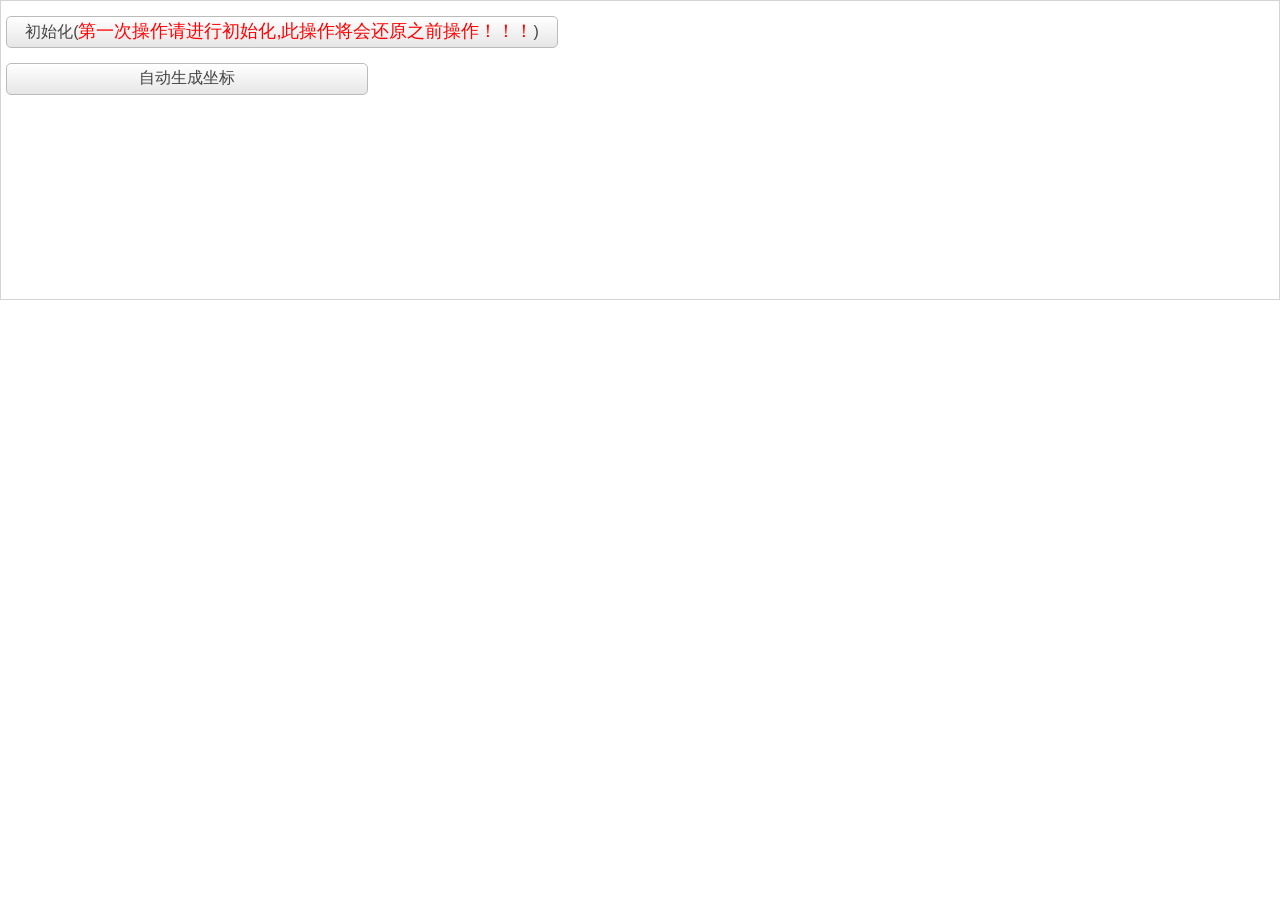
==== init/src/main/resources/static/systemCoordinateConfirm.html @ a11be802 "第一次提交zytx的init工程" ====
<html>
<head>
    <title>电梯安全公共服务平台</title>
    <!--  <link rel="stylesheet" type="text/css" href="<%=request.getContextPath()%>/css/easyui.css"/> -->
    <link rel="stylesheet" type="text/css" href="css/easyuibootstrap.css">
    <link rel="stylesheet" type="text/css" href="css/icon.css"/>
    <link rel="stylesheet" type="text/css" href="css/demo.css">
    <script type="text/javascript" src="scripts/jquery-1.4.2.min.js"></script>
    <script type="text/javascript" src="scripts/jquery.easyui.min.js"></script>
    <script type="text/javascript" src="http://api.map.baidu.com/api?v=2.0&ak=6Kx0GQ8wm05QPnrnpoy9IvfLmDxNMxc0"></script>
    <link rel="stylesheet" href="css/font-awesome/css/font-awesome.min.css">
    <style>
        .btn-with{
            width: 360px;
            height: 30px;
            line-height: 30px;
            text-align: center;
            margin: 15px 5px 0 5px;

        }
        .btn-with1{
            width: 550px;
            height: 30px;
            text-align: center;
            margin: 15px 5px 0 5px;
        }
        .btn-with .l-btn-text{
            font-size: 16px!important;
        }
        .btn-with1 .l-btn-text{
            font-size: 16px!important;
        }
        .input-div input{
            font-size: 18px!important;
        }
        .btn-with:not(:first-child){
            opacity: 0;
            z-index: -10;
            position: relative;

        }
        .btn{width:140px;height:36px;line-height:18px;font-size:18px;
            background:cornflowerblue no-repeat left top;color:#FFF;padding-bottom:4px}
    </style>
    <script>
        function init() {
            $.post("/init/elevator/initCoordinate",function(data){
                $.messager.alert("信息",data,"info");
            });
        }
        function updateCoordinate() {
            $.messager.progress({
                text:'loading...'
            });
            $.messager.show({
                title:'提示信息',
                timeout:2000,
                msg:'此操作可能执行时间较长,请耐心等待,谢谢。'
            });
            $.post("/init/elevator/updateCoordinate",function(data){
                $.messager.progress('close');
                $.messager.alert("信息",data,"info");
                $(".btn-with:nth-child(2)").css({"opacity":"1","z-index":"1"});
            });
        }
        function checkCoordinate0() {
            $.messager.progress({
                text:'loading...'
            });
            $.messager.show({
                title:'提示信息',
                timeout:2000,
                msg:'此操作可能执行时间较长,请耐心等待,谢谢。'
            });
            $.post("/init/elevator/cheeckCoordinate",{sign:0},function(data){
                $.messager.progress('close');
                $.messager.alert("信息",data,"info");
                $(".btn-with:nth-child(3)").css({"opacity":"1","z-index":"1"});
            });
        }
        function checkCoordinate1() {
            $.messager.progress({
                text:'loading...'
            });
            $.messager.show({
                title:'提示信息',
                timeout:2000,
                msg:'此操作可能执行时间较长,请耐心等待,谢谢。'
            });
            $.post("/init/elevator/cheeckCoordinate",{sign:1},function(data){
                $.messager.progress('close');
                $.messager.alert("信息",data,"info");
                $(".btn-with:nth-child(4)").css({"opacity":"1","z-index":"1"});
            });
        }
        function checkCoordinate2() {
            $.messager.progress({
                text:'loading...'
            });
            $.messager.show({
                title:'提示信息',
                timeout:2000,
                msg:'此操作可能执行时间较长,请耐心等待,谢谢。'
            });
            $.post("/init/elevator/cheeckCoordinate",{sign:2},function(data){
                $.messager.progress('close');
                $.messager.alert("信息",data,"info");
                $(".btn-with:nth-child(5)").css({"opacity":"1","z-index":"1"});
            });
        }
        function confirmCoordinateByAll() {
            $.messager.progress({
                text:'loading...'
            });
            $.messager.show({
                title:'提示信息',
                timeout:2000,
                msg:'此操作可能执行时间较长,请耐心等待,谢谢。'
            });
            $.post("/init/elevator/confirmCoordinateByAll",function(data){
                $.messager.progress('close');
                $.messager.alert("信息",data,"info");
                $(".btn-with:nth-child(6)").css({"opacity":"1","z-index":"1"});
            });
        }
        function confirmCoordinateBypddistance() {
            $.messager.progress({
                text:'loading...'
            });
            $.messager.show({
                title:'提示信息',
                timeout:2000,
                msg:'此操作可能执行时间较长,请耐心等待,谢谢。'
            });
            $.post("/init/elevator/confirmCoordinateBypddistance",function(data){
                $.messager.progress('close');
                $.messager.alert("信息",data,"info");
                $(".btn-with:nth-child(7)").css({"opacity":"1","z-index":"1"});
            });
        }
        function confirmCoordinateByepdistance() {
            $.messager.progress({
                text:'loading...'
            });
            $.messager.show({
                title:'提示信息',
                timeout:2000,
                msg:'此操作可能执行时间较长,请耐心等待,谢谢。'
            });
            $.post("/init/elevator/confirmCoordinateByepdistance",function(data){
                $.messager.progress('close');
                $.messager.alert("信息",data,"info");
                $(".btn-with:nth-child(8)").css({"opacity":"1","z-index":"1"});
            });
        }
        function confirmCoordinateByeddistance() {
            $.messager.progress({
                text:'loading...'
            });
            $.messager.show({
                title:'提示信息',
                timeout:2000,
                msg:'此操作可能执行时间较长,请耐心等待,谢谢。'
            });
            $.post("/init/elevator/confirmCoordinateByeddistance",function(data){
                $.messager.progress('close');
                $.messager.alert("信息",data,"info");
                $(".btn-with:nth-child(9)").css({"opacity":"1","z-index":"1"});
            });
        }
        function confirmCoordinateByepdistance1() {
            $.messager.progress({
                text:'loading...'
            });
            $.messager.show({
                title:'提示信息',
                timeout:2000,
                msg:'此操作可能执行时间较长,请耐心等待,谢谢。'
            });
            $.post("/init/elevator/confirmCoordinateByepdistance1",function(data){
                $.messager.progress('close');
                $.messager.alert("信息",data,"info");
                $(".btn-with:nth-child(10)").css({"opacity":"1","z-index":"1"});
            });
        }
        function confirmCoordinateByeddistance1() {
            $.messager.progress({
                text:'loading...'
            });
            $.messager.show({
                title:'提示信息',
                timeout:2000,
                msg:'此操作可能执行时间较长,请耐心等待,谢谢。'
            });
            $.post("/init/elevator/confirmCoordinateByeddistance1",function(data){
                $.messager.progress('close');
                $.messager.alert("信息",data,"info");
                $(".btn-with:nth-child(11)").css({"opacity":"1","z-index":"1"});
            });
        }
        function confirmCoordinateBybd() {
            $.messager.progress({
                text:'loading...'
            });
            $.messager.show({
                title:'提示信息',
                timeout:2000,
                msg:'此操作可能执行时间较长,请耐心等待,谢谢。'
            });
            $.post("/init/elevator/confirmCoordinateBybd",function(data){
                $.messager.progress('close');
                $.messager.alert("信息",data,"info");
            });
        }

    </script>
</head>

<body class="easyui-layout" data-options="fit:true">


    <!--<div region="north" style="width:100%;height: 150px">
        <div class="input-div">
            <form>
                <input type="radio" name="adminFlag" value="0" >系统无法定位电梯</input>
                <input type="radio" name="adminFlag" value="1">根据百度定位电梯</input>
                <input type="submit" value="人工操作">  </input>
            </form>
        </div>

    </div>-->
    <div region="north" style="width:100%;height: 300px">

        <div>
            <a id="init" href="#" class="easyui-linkbutton btn-with1" onclick="init()">初始化(<span style="color: red;font-size: large">第一次操作请进行初始化,此操作将会还原之前操作！！！</span>)</a>
        </div>
        <div >

                <a id="updateCoordinate" href="#" class="easyui-linkbutton btn-with" onclick="updateCoordinate()">自动生成坐标</a>
                <a id="checkCoordinate0" href="#" class="easyui-linkbutton btn-with" onclick="checkCoordinate0()">检验电梯库坐标有效性</a>
                <a id="checkCoordinate1" href="#" class="easyui-linkbutton btn-with" onclick="checkCoordinate1()">检验粘贴库坐标有效性</a>
                <a id="checkCoordinate2" href="#" class="easyui-linkbutton btn-with" onclick="checkCoordinate2()">检验96933库坐标有效性</a>
                <a id="confirmCoordinateByAll" href="#" class="easyui-linkbutton btn-with" onclick="confirmCoordinateByAll()">根据三个坐标误差200m以内定位</a>
                <a href="#" class="easyui-linkbutton btn-with" onclick="confirmCoordinateBypddistance()">根据96933坐标与粘贴坐标误差250m以内定位</a>
                <a href="#" class="easyui-linkbutton btn-with" onclick="confirmCoordinateByepdistance()">根据96933坐标与电梯坐标误差250m以内定位</a>


            <a href="#" class="easyui-linkbutton btn-with" onclick="confirmCoordinateByeddistance()">根据粘贴坐标与电梯坐标误差500m以内定位</a>
            <a href="#" class="easyui-linkbutton btn-with" onclick="confirmCoordinateByepdistance1()">根据96933坐标与电梯坐标误差1000m以内定位</a>
            <a href="#" class="easyui-linkbutton btn-with" onclick="confirmCoordinateByeddistance1()">根据粘贴坐标与电梯坐标误差1000m以内定位</a>
            <a href="#" class="easyui-linkbutton btn-with" onclick="confirmCoordinateBybd()">根据百度坐标定位</a>
        </div>

    </div>

    <!--<div region="center" style="width:100%;height: 100px;">
        <div style="width:100%;height: 100px;">
                <div>
                    <a href="/init/elevatorCoordinate.html"><input type="button" class="btn" value="人工坐标定位" onmouseover="this.style.backgroundPosition='left -36px'"
                           onmouseout="this.style.backgroundPosition='left top'" /></a>
                    <span style="color: #b92c28;font-size: large">注意：请确保以上操作全部完成之后再进行人工操作</span>
                </div>
        </div>
    </div>-->




</body>
</html>
---- init/src/main/resources/static/css/easyuibootstrap.css ----
.panel {
  overflow: hidden;
  text-align: left;
  margin: 0;
  border: 0;
  -moz-border-radius: 0 0 0 0;
  -webkit-border-radius: 0 0 0 0;
  border-radius: 0 0 0 0;
}
.panel-header,
.panel-body {
  border-width: 1px;
  border-style: solid;
}
.panel-header {
  padding: 5px;
  position: relative;
}
.panel-title {
  background: url('images/blank.gif') no-repeat;
}
.panel-header-noborder {
  border-width: 0 0 1px 0;
}
.panel-body {
  overflow: auto;
  border-top-width: 0;
  padding: 0;
}
.panel-body-noheader {
  border-top-width: 1px;
}
.panel-body-noborder {
  border-width: 0px;
}
.panel-body-nobottom {
  border-bottom-width: 0;
}
.panel-with-icon {
  padding-left: 18px;
}
.panel-icon,
.panel-tool {
  position: absolute;
  top: 50%;
  margin-top: -8px;
  height: 16px;
  overflow: hidden;
}
.panel-icon {
  left: 5px;
  width: 16px;
}
.panel-tool {
  right: 5px;
  width: auto;
}
.panel-tool a {
  display: inline-block;
  width: 16px;
  height: 16px;
  opacity: 0.6;
  filter: alpha(opacity=60);
  margin: 0 0 0 2px;
  vertical-align: top;
}
.panel-tool a:hover {
  opacity: 1;
  filter: alpha(opacity=100);
  background-color: #e6e6e6;
  -moz-border-radius: 3px 3px 3px 3px;
  -webkit-border-radius: 3px 3px 3px 3px;
  border-radius: 3px 3px 3px 3px;
}
.panel-loading {
  padding: 11px 0px 10px 30px;
}
.panel-noscroll {
  overflow: hidden;
}
.panel-fit,
.panel-fit body {
  height: 100%;
  margin: 0;
  padding: 0;
  border: 0;
  overflow: hidden;
}
.panel-loading {
  background: url('images/loading.gif') no-repeat 10px 10px;
}
.panel-tool-close {
  background: url('images/panel_tools.png') no-repeat -16px 0px;
}
.panel-tool-min {
  background: url('images/panel_tools.png') no-repeat 0px 0px;
}
.panel-tool-max {
  background: url('images/panel_tools.png') no-repeat 0px -16px;
}
.panel-tool-restore {
  background: url('images/panel_tools.png') no-repeat -16px -16px;
}
.panel-tool-collapse {
  background: url('images/panel_tools.png') no-repeat -32px 0;
}
.panel-tool-expand {
  background: url('images/panel_tools.png') no-repeat -32px -16px;
}
.panel-header,
.panel-body {
  border-color: #D4D4D4;
}
.panel-header {
  background-color: #F2F2F2;
  background: -webkit-linear-gradient(top,#ffffff 0,#F2F2F2 100%);
  background: -moz-linear-gradient(top,#ffffff 0,#F2F2F2 100%);
  background: -o-linear-gradient(top,#ffffff 0,#F2F2F2 100%);
  background: linear-gradient(to bottom,#ffffff 0,#F2F2F2 100%);
  background-repeat: repeat-x;
  filter: progid:DXImageTransform.Microsoft.gradient(startColorstr=#ffffff,endColorstr=#F2F2F2,GradientType=0);
}
.panel-body {
  background-color: #ffffff;
  color: #333;
  font-size: 12px;
}
.panel-title {
  font-size: 12px;
  font-weight: bold;
  color: #777;
  height: 20px;
  line-height: 20px;
}
.panel-footer {
  border: 1px solid #D4D4D4;
  overflow: hidden;
  background: #F5F5F5;
}
.panel-footer-noborder {
  border-width: 1px 0 0 0;
}
.panel-hleft,
.panel-hright {
  position: relative;
}
.panel-hleft>.panel-body,
.panel-hright>.panel-body {
  position: absolute;
}
.panel-hleft>.panel-header {
  float: left;
}
.panel-hright>.panel-header {
  float: right;
}
.panel-hleft>.panel-body {
  border-top-width: 1px;
  border-left-width: 0;
}
.panel-hright>.panel-body {
  border-top-width: 1px;
  border-right-width: 0;
}
.panel-hleft>.panel-body-nobottom {
  border-bottom-width: 1px;
  border-right-width: 0;
}
.panel-hright>.panel-body-nobottom {
  border-bottom-width: 1px;
  border-left-width: 0;
}
.panel-hleft>.panel-footer {
  position: absolute;
  right: 0;
}
.panel-hright>.panel-footer {
  position: absolute;
  left: 0;
}
.panel-hleft>.panel-header-noborder {
  border-width: 0 1px 0 0;
}
.panel-hright>.panel-header-noborder {
  border-width: 0 0 0 1px;
}
.panel-hleft>.panel-body-noborder {
  border-width: 0;
}
.panel-hright>.panel-body-noborder {
  border-width: 0;
}
.panel-hleft>.panel-body-noheader {
  border-left-width: 1px;
}
.panel-hright>.panel-body-noheader {
  border-right-width: 1px;
}
.panel-hleft>.panel-footer-noborder {
  border-width: 0 0 0 1px;
}
.panel-hright>.panel-footer-noborder {
  border-width: 0 1px 0 0;
}
.panel-hleft>.panel-header .panel-icon,
.panel-hright>.panel-header .panel-icon {
  margin-top: 0;
  top: 5px;
  left: 50%;
  margin-left: -8px;
}
.panel-hleft>.panel-header .panel-title,
.panel-hright>.panel-header .panel-title {
  position: absolute;
  min-width: 16px;
  left: 25px;
  top: 5px;
  bottom: auto;
  white-space: nowrap;
  word-wrap: normal;
  -webkit-transform: rotate(90deg);
  -webkit-transform-origin: 0 0;
  -moz-transform: rotate(90deg);
  -moz-transform-origin: 0 0;
  -o-transform: rotate(90deg);
  -o-transform-origin: 0 0;
  transform: rotate(90deg);
  transform-origin: 0 0;
}
.panel-hleft>.panel-header .panel-title-up,
.panel-hright>.panel-header .panel-title-up {
  position: absolute;
  min-width: 16px;
  left: 21px;
  top: auto;
  bottom: 0px;
  text-align: right;
  white-space: nowrap;
  word-wrap: normal;
  -webkit-transform: rotate(-90deg);
  -webkit-transform-origin: 0 0;
  -moz-transform: rotate(-90deg);
  -moz-transform-origin: 0 0;
  -o-transform: rotate(-90deg);
  -o-transform-origin: 0 0;
  transform: rotate(-90deg);
  transform-origin: 0 16px;
}
.panel-hleft>.panel-header .panel-with-icon.panel-title-up,
.panel-hright>.panel-header .panel-with-icon.panel-title-up {
  padding-left: 0;
  padding-right: 18px;
}
.panel-hleft>.panel-header .panel-tool,
.panel-hright>.panel-header .panel-tool {
  top: auto;
  bottom: 5px;
  width: 16px;
  height: auto;
  left: 50%;
  margin-left: -8px;
  margin-top: 0;
}
.panel-hleft>.panel-header .panel-tool a,
.panel-hright>.panel-header .panel-tool a {
  margin: 2px 0 0 0;
}
.accordion {
  overflow: hidden;
  border-width: 1px;
  border-style: solid;
}
.accordion .accordion-header {
  border-width: 0 0 1px;
  cursor: pointer;
}
.accordion .accordion-body {
  border-width: 0 0 1px;
}
.accordion-noborder {
  border-width: 0;
}
.accordion-noborder .accordion-header {
  border-width: 0 0 1px;
}
.accordion-noborder .accordion-body {
  border-width: 0 0 1px;
}
.accordion-collapse {
  background: url('images/accordion_arrows.png') no-repeat 0 0;
}
.accordion-expand {
  background: url('images/accordion_arrows.png') no-repeat -16px 0;
}
.accordion {
  background: #ffffff;
  border-color: #D4D4D4;
}
.accordion .accordion-header {
  background: #F2F2F2;
  filter: none;
}
.accordion .accordion-header-selected {
  background: #0081c2;
}
.accordion .accordion-header-selected .panel-title {
  color: #fff;
}
.accordion .panel-last > .accordion-header {
  border-bottom-color: #F2F2F2;
}
.accordion .panel-last > .accordion-body {
  border-bottom-color: #ffffff;
}
.accordion .panel-last > .accordion-header-selected,
.accordion .panel-last > .accordion-header-border {
  border-bottom-color: #D4D4D4;
}
.accordion> .panel-hleft {
  float: left;
}
.accordion> .panel-hleft>.panel-header {
  border-width: 0 1px 0 0;
}
.accordion> .panel-hleft> .panel-body {
  border-width: 0 1px 0 0;
}
.accordion> .panel-hleft.panel-last > .accordion-header {
  border-right-color: #F2F2F2;
}
.accordion> .panel-hleft.panel-last > .accordion-body {
  border-right-color: #ffffff;
}
.accordion> .panel-hleft.panel-last > .accordion-header-selected,
.accordion> .panel-hleft.panel-last > .accordion-header-border {
  border-right-color: #D4D4D4;
}
.accordion> .panel-hright {
  float: right;
}
.accordion> .panel-hright>.panel-header {
  border-width: 0 0 0 1px;
}
.accordion> .panel-hright> .panel-body {
  border-width: 0 0 0 1px;
}
.accordion> .panel-hright.panel-last > .accordion-header {
  border-left-color: #F2F2F2;
}
.accordion> .panel-hright.panel-last > .accordion-body {
  border-left-color: #ffffff;
}
.accordion> .panel-hright.panel-last > .accordion-header-selected,
.accordion> .panel-hright.panel-last > .accordion-header-border {
  border-left-color: #D4D4D4;
}
.window {
  overflow: hidden;
  padding: 5px;
  border-width: 1px;
  border-style: solid;
}
.window .window-header {
  background: transparent;
  padding: 0px 0px 6px 0px;
}
.window .window-body {
  border-width: 1px;
  border-style: solid;
  border-top-width: 0px;
}
.window .window-body-noheader {
  border-top-width: 1px;
}
.window .panel-body-nobottom {
  border-bottom-width: 0;
}
.window .window-header .panel-icon,
.window .window-header .panel-tool {
  top: 50%;
  margin-top: -11px;
}
.window .window-header .panel-icon {
  left: 1px;
}
.window .window-header .panel-tool {
  right: 1px;
}
.window .window-header .panel-with-icon {
  padding-left: 18px;
}
.window-proxy {
  position: absolute;
  overflow: hidden;
}
.window-proxy-mask {
  position: absolute;
  filter: alpha(opacity=5);
  opacity: 0.05;
}
.window-mask {
  position: absolute;
  left: 0;
  top: 0;
  width: 100%;
  height: 100%;
  filter: alpha(opacity=40);
  opacity: 0.40;
  font-size: 1px;
  overflow: hidden;
}
.window,
.window-shadow {
  position: absolute;
  -moz-border-radius: 5px 5px 5px 5px;
  -webkit-border-radius: 5px 5px 5px 5px;
  border-radius: 5px 5px 5px 5px;
}
.window-shadow {
  background: #ccc;
  -moz-box-shadow: 2px 2px 3px #cccccc;
  -webkit-box-shadow: 2px 2px 3px #cccccc;
  box-shadow: 2px 2px 3px #cccccc;
  filter: progid:DXImageTransform.Microsoft.Blur(pixelRadius=2,MakeShadow=false,ShadowOpacity=0.2);
}
.window,
.window .window-body {
  border-color: #D4D4D4;
}
.window {
  background-color: #F2F2F2;
  background: -webkit-linear-gradient(top,#ffffff 0,#F2F2F2 20%);
  background: -moz-linear-gradient(top,#ffffff 0,#F2F2F2 20%);
  background: -o-linear-gradient(top,#ffffff 0,#F2F2F2 20%);
  background: linear-gradient(to bottom,#ffffff 0,#F2F2F2 20%);
  background-repeat: repeat-x;
  filter: progid:DXImageTransform.Microsoft.gradient(startColorstr=#ffffff,endColorstr=#F2F2F2,GradientType=0);
}
.window-proxy {
  border: 1px dashed #D4D4D4;
}
.window-proxy-mask,
.window-mask {
  background: #ccc;
}
.window .panel-footer {
  border: 1px solid #D4D4D4;
  position: relative;
  top: -1px;
}
.window-thinborder {
  padding: 0;
}
.window-thinborder .window-header {
  padding: 5px 5px 6px 5px;
}
.window-thinborder .window-body {
  border-width: 0px;
}
.window-thinborder .window-footer {
  border-left: transparent;
  border-right: transparent;
  border-bottom: transparent;
}
.window-thinborder .window-header .panel-icon,
.window-thinborder .window-header .panel-tool {
  margin-top: -9px;
  margin-left: 5px;
  margin-right: 5px;
}
.window-noborder {
  border: 0;
}
.window.panel-hleft .window-header {
  padding: 0 6px 0 0;
}
.window.panel-hright .window-header {
  padding: 0 0 0 6px;
}
.window.panel-hleft>.panel-header .panel-title {
  top: auto;
  left: 16px;
}
.window.panel-hright>.panel-header .panel-title {
  top: auto;
  right: 16px;
}
.window.panel-hleft>.panel-header .panel-title-up,
.window.panel-hright>.panel-header .panel-title-up {
  bottom: 0;
}
.window.panel-hleft .window-body {
  border-width: 1px 1px 1px 0;
}
.window.panel-hright .window-body {
  border-width: 1px 0 1px 1px;
}
.window.panel-hleft .window-header .panel-icon {
  top: 1px;
  margin-top: 0;
  left: 0;
}
.window.panel-hright .window-header .panel-icon {
  top: 1px;
  margin-top: 0;
  left: auto;
  right: 1px;
}
.window.panel-hleft .window-header .panel-tool,
.window.panel-hright .window-header .panel-tool {
  margin-top: 0;
  top: auto;
  bottom: 1px;
  right: auto;
  margin-right: 0;
  left: 50%;
  margin-left: -11px;
}
.window.panel-hright .window-header .panel-tool {
  left: auto;
  right: 1px;
}
.window-thinborder.panel-hleft .window-header {
  padding: 5px 6px 5px 5px;
}
.window-thinborder.panel-hright .window-header {
  padding: 5px 5px 5px 6px;
}
.window-thinborder.panel-hleft>.panel-header .panel-title {
  left: 21px;
}
.window-thinborder.panel-hleft>.panel-header .panel-title-up,
.window-thinborder.panel-hright>.panel-header .panel-title-up {
  bottom: 5px;
}
.window-thinborder.panel-hleft .window-header .panel-icon,
.window-thinborder.panel-hright .window-header .panel-icon {
  margin-top: 5px;
}
.window-thinborder.panel-hleft .window-header .panel-tool,
.window-thinborder.panel-hright .window-header .panel-tool {
  left: 16px;
  bottom: 5px;
}
.dialog-content {
  overflow: auto;
}
.dialog-toolbar {
  position: relative;
  padding: 2px 5px;
}
.dialog-tool-separator {
  float: left;
  height: 24px;
  border-left: 1px solid #ccc;
  border-right: 1px solid #fff;
  margin: 2px 1px;
}
.dialog-button {
  position: relative;
  top: -1px;
  padding: 5px;
  text-align: right;
}
.dialog-button .l-btn {
  margin-left: 5px;
}
.dialog-toolbar,
.dialog-button {
  background: #F5F5F5;
  border-width: 1px;
  border-style: solid;
}
.dialog-toolbar {
  border-color: #D4D4D4 #D4D4D4 #e6e6e6 #D4D4D4;
}
.dialog-button {
  border-color: #e6e6e6 #D4D4D4 #D4D4D4 #D4D4D4;
}
.window-thinborder .dialog-toolbar {
  border-left: transparent;
  border-right: transparent;
  border-top-color: #F5F5F5;
}
.window-thinborder .dialog-button {
  top: 0px;
  padding: 5px 8px 8px 8px;
  border-left: transparent;
  border-right: transparent;
  border-bottom: transparent;
}
.l-btn {
  text-decoration: none;
  display: inline-block;
  overflow: hidden;
  margin: 0;
  padding: 0;
  cursor: pointer;
  outline: none;
  text-align: center;
  vertical-align: middle;
  line-height: normal;
}
.l-btn-plain {
  border-width: 0;
  padding: 1px;
}
.l-btn-left {
  display: inline-block;
  position: relative;
  overflow: hidden;
  margin: 0;
  padding: 0;
  vertical-align: top;
}
.l-btn-text {
  display: inline-block;
  vertical-align: top;
  width: auto;
  line-height: 28px;
  font-size: 12px;
  padding: 0;
  margin: 0 6px;
}
.l-btn-icon {
  display: inline-block;
  width: 16px;
  height: 16px;
  line-height: 16px;
  position: absolute;
  top: 50%;
  margin-top: -8px;
  font-size: 1px;
}
.l-btn span span .l-btn-empty {
  display: inline-block;
  margin: 0;
  width: 16px;
  height: 24px;
  font-size: 1px;
  vertical-align: top;
}
.l-btn span .l-btn-icon-left {
  padding: 0 0 0 20px;
  background-position: left center;
}
.l-btn span .l-btn-icon-right {
  padding: 0 20px 0 0;
  background-position: right center;
}
.l-btn-icon-left .l-btn-text {
  margin: 0 6px 0 26px;
}
.l-btn-icon-left .l-btn-icon {
  left: 6px;
}
.l-btn-icon-right .l-btn-text {
  margin: 0 26px 0 6px;
}
.l-btn-icon-right .l-btn-icon {
  right: 6px;
}
.l-btn-icon-top .l-btn-text {
  margin: 20px 4px 0 4px;
}
.l-btn-icon-top .l-btn-icon {
  top: 4px;
  left: 50%;
  margin: 0 0 0 -8px;
}
.l-btn-icon-bottom .l-btn-text {
  margin: 0 4px 20px 4px;
}
.l-btn-icon-bottom .l-btn-icon {
  top: auto;
  bottom: 4px;
  left: 50%;
  margin: 0 0 0 -8px;
}
.l-btn-left .l-btn-empty {
  margin: 0 6px;
  width: 16px;
}
.l-btn-plain:hover {
  padding: 0;
}
.l-btn-focus {
  outline: #0000FF dotted thin;
}
.l-btn-large .l-btn-text {
  line-height: 44px;
}
.l-btn-large .l-btn-icon {
  width: 32px;
  height: 32px;
  line-height: 32px;
  margin-top: -16px;
}
.l-btn-large .l-btn-icon-left .l-btn-text {
  margin-left: 40px;
}
.l-btn-large .l-btn-icon-right .l-btn-text {
  margin-right: 40px;
}
.l-btn-large .l-btn-icon-top .l-btn-text {
  margin-top: 36px;
  line-height: 24px;
  min-width: 32px;
}
.l-btn-large .l-btn-icon-top .l-btn-icon {
  margin: 0 0 0 -16px;
}
.l-btn-large .l-btn-icon-bottom .l-btn-text {
  margin-bottom: 36px;
  line-height: 24px;
  min-width: 32px;
}
.l-btn-large .l-btn-icon-bottom .l-btn-icon {
  margin: 0 0 0 -16px;
}
.l-btn-large .l-btn-left .l-btn-empty {
  margin: 0 6px;
  width: 32px;
}
.l-btn {
  color: #444;
  background: #f5f5f5;
  background-repeat: repeat-x;
  border: 1px solid #bbb;
  background: -webkit-linear-gradient(top,#ffffff 0,#e6e6e6 100%);
  background: -moz-linear-gradient(top,#ffffff 0,#e6e6e6 100%);
  background: -o-linear-gradient(top,#ffffff 0,#e6e6e6 100%);
  background: linear-gradient(to bottom,#ffffff 0,#e6e6e6 100%);
  background-repeat: repeat-x;
  filter: progid:DXImageTransform.Microsoft.gradient(startColorstr=#ffffff,endColorstr=#e6e6e6,GradientType=0);
  -moz-border-radius: 5px 5px 5px 5px;
  -webkit-border-radius: 5px 5px 5px 5px;
  border-radius: 5px 5px 5px 5px;
}
.l-btn:hover {
  background: #e6e6e6;
  color: #00438a;
  border: 1px solid #ddd;
  filter: none;
}
.l-btn-plain {
  background: transparent;
  border-width: 0;
  filter: none;
}
.l-btn-outline {
  border-width: 1px;
  border-color: #ddd;
  padding: 0;
}
.l-btn-plain:hover {
  background: #e6e6e6;
  color: #00438a;
  border: 1px solid #ddd;
  -moz-border-radius: 5px 5px 5px 5px;
  -webkit-border-radius: 5px 5px 5px 5px;
  border-radius: 5px 5px 5px 5px;
}
.l-btn-disabled,
.l-btn-disabled:hover {
  opacity: 0.5;
  cursor: default;
  background: #f5f5f5;
  color: #444;
  background: -webkit-linear-gradient(top,#ffffff 0,#e6e6e6 100%);
  background: -moz-linear-gradient(top,#ffffff 0,#e6e6e6 100%);
  background: -o-linear-gradient(top,#ffffff 0,#e6e6e6 100%);
  background: linear-gradient(to bottom,#ffffff 0,#e6e6e6 100%);
  background-repeat: repeat-x;
  filter: progid:DXImageTransform.Microsoft.gradient(startColorstr=#ffffff,endColorstr=#e6e6e6,GradientType=0);
}
.l-btn-disabled .l-btn-text,
.l-btn-disabled .l-btn-icon {
  filter: alpha(opacity=50);
}
.l-btn-plain-disabled,
.l-btn-plain-disabled:hover {
  background: transparent;
  filter: alpha(opacity=50);
}
.l-btn-selected,
.l-btn-selected:hover {
  background: #ddd;
  filter: none;
}
.l-btn-plain-selected,
.l-btn-plain-selected:hover {
  background: #ddd;
}
.textbox {
  position: relative;
  border: 1px solid #D4D4D4;
  background-color: #fff;
  vertical-align: middle;
  display: inline-block;
  overflow: hidden;
  white-space: nowrap;
  margin: 0;
  padding: 0;
  -moz-border-radius: 5px 5px 5px 5px;
  -webkit-border-radius: 5px 5px 5px 5px;
  border-radius: 5px 5px 5px 5px;
}
.textbox .textbox-text {
  font-size: 12px;
  border: 0;
  margin: 0;
  padding: 0 4px;
  white-space: normal;
  vertical-align: top;
  outline-style: none;
  resize: none;
  -moz-border-radius: 5px 5px 5px 5px;
  -webkit-border-radius: 5px 5px 5px 5px;
  border-radius: 5px 5px 5px 5px;
  height: 28px;
  line-height: 28px;
}
.textbox textarea.textbox-text {
  line-height: normal;
}
.textbox .textbox-text::-ms-clear,
.textbox .textbox-text::-ms-reveal {
  display: none;
}
.textbox textarea.textbox-text {
  white-space: pre-wrap;
}
.textbox .textbox-prompt {
  font-size: 12px;
  color: #aaa;
}
.textbox .textbox-bgicon {
  background-position: 3px center;
  padding-left: 21px;
}
.textbox .textbox-button,
.textbox .textbox-button:hover {
  position: absolute;
  top: 0;
  padding: 0;
  vertical-align: top;
  -moz-border-radius: 0 0 0 0;
  -webkit-border-radius: 0 0 0 0;
  border-radius: 0 0 0 0;
}
.textbox .textbox-button-right,
.textbox .textbox-button-right:hover {
  right: 0;
  border-width: 0 0 0 1px;
}
.textbox .textbox-button-left,
.textbox .textbox-button-left:hover {
  left: 0;
  border-width: 0 1px 0 0;
}
.textbox .textbox-button-top,
.textbox .textbox-button-top:hover {
  left: 0;
  border-width: 0 0 1px 0;
}
.textbox .textbox-button-bottom,
.textbox .textbox-button-bottom:hover {
  top: auto;
  bottom: 0;
  left: 0;
  border-width: 1px 0 0 0;
}
.textbox-addon {
  position: absolute;
  top: 0;
}
.textbox-label {
  display: inline-block;
  width: 80px;
  height: 30px;
  line-height: 30px;
  vertical-align: middle;
  overflow: hidden;
  text-overflow: ellipsis;
  white-space: nowrap;
  margin: 0;
  padding-right: 5px;
}
.textbox-label-after {
  padding-left: 5px;
  padding-right: 0;
}
.textbox-label-top {
  display: block;
  width: auto;
  padding: 0;
}
.textbox-disabled,
.textbox-label-disabled {
  opacity: 0.6;
  filter: alpha(opacity=60);
}
.textbox-icon {
  display: inline-block;
  width: 18px;
  height: 20px;
  overflow: hidden;
  vertical-align: top;
  background-position: center center;
  cursor: pointer;
  opacity: 0.6;
  filter: alpha(opacity=60);
  text-decoration: none;
  outline-style: none;
}
.textbox-icon-disabled,
.textbox-icon-readonly {
  cursor: default;
}
.textbox-icon:hover {
  opacity: 1.0;
  filter: alpha(opacity=100);
}
.textbox-icon-disabled:hover {
  opacity: 0.6;
  filter: alpha(opacity=60);
}
.textbox-focused {
  border-color: #bbbbbb;
  -moz-box-shadow: 0 0 3px 0 #D4D4D4;
  -webkit-box-shadow: 0 0 3px 0 #D4D4D4;
  box-shadow: 0 0 3px 0 #D4D4D4;
}
.textbox-invalid {
  border-color: #ffa8a8;
  background-color: #fff3f3;
}
.passwordbox-open {
  background: url('images/passwordbox_open.png') no-repeat center center;
}
.passwordbox-close {
  background: url('images/passwordbox_close.png') no-repeat center center;
}
.filebox .textbox-value {
  vertical-align: top;
  position: absolute;
  top: 0;
  left: -5000px;
}
.filebox-label {
  display: inline-block;
  position: absolute;
  width: 100%;
  height: 100%;
  cursor: pointer;
  left: 0;
  top: 0;
  z-index: 10;
  background: url('images/blank.gif') no-repeat;
}
.l-btn-disabled .filebox-label {
  cursor: default;
}
 /*combo�Լ��ӵ�*/
.combo {
  display: inline-block;
 
}
.combo-arrow {
  width: 18px;
  height: 20px;
  overflow: hidden;
  display: inline-block;
  vertical-align: top;
  cursor: pointer;
  opacity: 0.6;
  filter: alpha(opacity=60);
}
.combo-arrow-hover {
  opacity: 1.0;
  filter: alpha(opacity=100);
}
.combo-panel {
  overflow: auto;
}
.combo-arrow {
  background: url('images/combo_arrow.png') no-repeat center center;
}
.combo-panel {
  background-color: #ffffff;
}
.combo-arrow {
  background-color: #F2F2F2;
}
.combo-arrow-hover {
  background-color: #e6e6e6;
}
.combo-arrow:hover {
  background-color: #e6e6e6;
}
.combo .textbox-icon-disabled:hover {
  cursor: default;
}
.combobox-item,
.combobox-group,
.combobox-stick {
  font-size: 12px;
  padding: 6px 4px;
  line-height: 20px;
}
.combobox-item-disabled {
  opacity: 0.5;
  filter: alpha(opacity=50);
}
.combobox-gitem {
  padding-left: 10px;
}
.combobox-group,
.combobox-stick {
  font-weight: bold;
}
.combobox-stick {
  position: absolute;
  top: 1px;
  left: 1px;
  right: 1px;
  background: inherit;
}
.combobox-item-hover {
  background-color: #e6e6e6;
  color: #00438a;
}
.combobox-item-selected {
  background-color: #0081c2;
  color: #fff;
}
.combobox-icon {
  display: inline-block;
  width: 16px;
  height: 16px;
  vertical-align: middle;
  margin-right: 2px;
}
.tagbox {
  cursor: text;
}
.tagbox .textbox-text {
  float: left;
}
.tagbox-label {
  position: relative;
  display: block;
  margin: 4px 0 0 4px;
  padding: 0 20px 0 4px;
  float: left;
  vertical-align: top;
  text-decoration: none;
  -moz-border-radius: 5px 5px 5px 5px;
  -webkit-border-radius: 5px 5px 5px 5px;
  border-radius: 5px 5px 5px 5px;
  background: #e6e6e6;
  color: #00438a;
}
.tagbox-remove {
  background: url('images/tagbox_icons.png') no-repeat -16px center;
  position: absolute;
  display: block;
  width: 16px;
  height: 16px;
  right: 2px;
  top: 50%;
  margin-top: -8px;
  opacity: 0.6;
  filter: alpha(opacity=60);
}
.tagbox-remove:hover {
  opacity: 1;
  filter: alpha(opacity=100);
}
.textbox-disabled .tagbox-label {
  cursor: default;
}
.textbox-disabled .tagbox-remove:hover {
  cursor: default;
  opacity: 0.6;
  filter: alpha(opacity=60);
}
.layout {
  position: relative;
  overflow: hidden;
  margin: 0;
  padding: 0;
  z-index: 0;
}
.layout-panel {
  position: absolute;
  overflow: hidden;
}
.layout-body {
  min-width: 1px;
  min-height: 1px;
}
.layout-panel-east,
.layout-panel-west {
  z-index: 2;
}
.layout-panel-north,
.layout-panel-south {
  z-index: 3;
}
.layout-expand {
  position: absolute;
  padding: 0px;
  font-size: 1px;
  cursor: pointer;
  z-index: 1;
}
.layout-expand .panel-header,
.layout-expand .panel-body {
  background: transparent;
  filter: none;
  overflow: hidden;
}
.layout-expand .panel-header {
  border-bottom-width: 0px;
}
.layout-expand .panel-body {
  position: relative;
}
.layout-expand .panel-body .panel-icon {
  margin-top: 0;
  top: 0;
  left: 50%;
  margin-left: -8px;
}
.layout-expand-west .panel-header .panel-icon,
.layout-expand-east .panel-header .panel-icon {
  display: none;
}
.layout-expand-title {
  position: absolute;
  top: 0;
  left: 21px;
  white-space: nowrap;
  word-wrap: normal;
  -webkit-transform: rotate(90deg);
  -webkit-transform-origin: 0 0;
  -moz-transform: rotate(90deg);
  -moz-transform-origin: 0 0;
  -o-transform: rotate(90deg);
  -o-transform-origin: 0 0;
  transform: rotate(90deg);
  transform-origin: 0 0;
}
.layout-expand-title-up {
  position: absolute;
  top: 0;
  left: 0;
  text-align: right;
  padding-left: 5px;
  white-space: nowrap;
  word-wrap: normal;
  -webkit-transform: rotate(-90deg);
  -webkit-transform-origin: 0 0;
  -moz-transform: rotate(-90deg);
  -moz-transform-origin: 0 0;
  -o-transform: rotate(-90deg);
  -o-transform-origin: 0 0;
  transform: rotate(-90deg);
  transform-origin: 0 0;
}
.layout-expand-with-icon {
  top: 18px;
}
.layout-expand .panel-body-noheader .layout-expand-title,
.layout-expand .panel-body-noheader .panel-icon {
  top: 5px;
}
.layout-expand .panel-body-noheader .layout-expand-with-icon {
  top: 23px;
}
.layout-split-proxy-h,
.layout-split-proxy-v {
  position: absolute;
  font-size: 1px;
  display: none;
  z-index: 5;
}
.layout-split-proxy-h {
  width: 5px;
  cursor: e-resize;
}
.layout-split-proxy-v {
  height: 5px;
  cursor: n-resize;
}
.layout-mask {
  position: absolute;
  background: #fafafa;
  filter: alpha(opacity=10);
  opacity: 0.10;
  z-index: 4;
}
.layout-button-up {
  background: url('images/layout_arrows.png') no-repeat -16px -16px;
}
.layout-button-down {
  background: url('images/layout_arrows.png') no-repeat -16px 0;
}
.layout-button-left {
  background: url('images/layout_arrows.png') no-repeat 0 0;
}
.layout-button-right {
  background: url('images/layout_arrows.png') no-repeat 0 -16px;
}
.layout-split-proxy-h,
.layout-split-proxy-v {
  background-color: #bbb;
}
.layout-split-north {
  border-bottom: 5px solid #eee;
}
.layout-split-south {
  border-top: 5px solid #eee;
}
.layout-split-east {
  border-left: 5px solid #eee;
}
.layout-split-west {
  border-right: 5px solid #eee;
}
.layout-expand {
  background-color: #F2F2F2;
}
.layout-expand-over {
  background-color: #F2F2F2;
}
.tabs-container {
  overflow: hidden;
}
.tabs-header {
  border-width: 1px;
  border-style: solid;
  border-bottom-width: 0;
  position: relative;
  padding: 0;
  padding-top: 2px;
  overflow: hidden;
}
.tabs-scroller-left,
.tabs-scroller-right {
  position: absolute;
  top: auto;
  bottom: 0;
  width: 18px;
  font-size: 1px;
  display: none;
  cursor: pointer;
  border-width: 1px;
  border-style: solid;
}
.tabs-scroller-left {
  left: 0;
}
.tabs-scroller-right {
  right: 0;
}
.tabs-tool {
  position: absolute;
  bottom: 0;
  padding: 1px;
  overflow: hidden;
  border-width: 1px;
  border-style: solid;
}
.tabs-header-plain .tabs-tool {
  padding: 0 1px;
}
.tabs-wrap {
  position: relative;
  left: 0;
  overflow: hidden;
  width: 100%;
  margin: 0;
  padding: 0;
}
.tabs-scrolling {
  margin-left: 18px;
  margin-right: 18px;
}
.tabs-disabled {
  opacity: 0.3;
  filter: alpha(opacity=30);
}
.tabs {
  list-style-type: none;
  height: 26px;
  margin: 0px;
  padding: 0px;
  padding-left: 4px;
  width: 50000px;
  border-style: solid;
  border-width: 0 0 1px 0;
}
.tabs li {
  float: left;
  display: inline-block;
  margin: 0 4px -1px 0;
  padding: 0;
  position: relative;
  border: 0;
}
.tabs li a.tabs-inner {
  display: inline-block;
  text-decoration: none;
  margin: 0;
  padding: 0 10px;
  height: 25px;
  line-height: 25px;
  text-align: center;
  white-space: nowrap;
  border-width: 1px;
  border-style: solid;
  -moz-border-radius: 5px 5px 0 0;
  -webkit-border-radius: 5px 5px 0 0;
  border-radius: 5px 5px 0 0;
}
.tabs li.tabs-selected a.tabs-inner {
  font-weight: bold;
  outline: none;
}
.tabs li.tabs-selected a:hover.tabs-inner {
  cursor: default;
  pointer: default;
}
.tabs li a.tabs-close,
.tabs-p-tool {
  position: absolute;
  font-size: 1px;
  display: block;
  height: 12px;
  padding: 0;
  top: 50%;
  margin-top: -6px;
  overflow: hidden;
}
.tabs li a.tabs-close {
  width: 12px;
  right: 5px;
  opacity: 0.6;
  filter: alpha(opacity=60);
}
.tabs-p-tool {
  right: 16px;
}
.tabs-p-tool a {
  display: inline-block;
  font-size: 1px;
  width: 12px;
  height: 12px;
  margin: 0;
  opacity: 0.6;
  filter: alpha(opacity=60);
}
.tabs li a:hover.tabs-close,
.tabs-p-tool a:hover {
  opacity: 1;
  filter: alpha(opacity=100);
  cursor: hand;
  cursor: pointer;
}
.tabs-with-icon {
  padding-left: 18px;
}
.tabs-icon {
  position: absolute;
  width: 16px;
  height: 16px;
  left: 10px;
  top: 50%;
  margin-top: -8px;
}
.tabs-title {
  font-size: 12px;
}
.tabs-closable {
  padding-right: 8px;
}
.tabs-panels {
  margin: 0px;
  padding: 0px;
  border-width: 1px;
  border-style: solid;
  border-top-width: 0;
  overflow: hidden;
}
.tabs-header-bottom {
  border-width: 0 1px 1px 1px;
  padding: 0 0 2px 0;
}
.tabs-header-bottom .tabs {
  border-width: 1px 0 0 0;
}
.tabs-header-bottom .tabs li {
  margin: -1px 4px 0 0;
}
.tabs-header-bottom .tabs li a.tabs-inner {
  -moz-border-radius: 0 0 5px 5px;
  -webkit-border-radius: 0 0 5px 5px;
  border-radius: 0 0 5px 5px;
}
.tabs-header-bottom .tabs-tool {
  top: 0;
}
.tabs-header-bottom .tabs-scroller-left,
.tabs-header-bottom .tabs-scroller-right {
  top: 0;
  bottom: auto;
}
.tabs-panels-top {
  border-width: 1px 1px 0 1px;
}
.tabs-header-left {
  float: left;
  border-width: 1px 0 1px 1px;
  padding: 0;
}
.tabs-header-right {
  float: right;
  border-width: 1px 1px 1px 0;
  padding: 0;
}
.tabs-header-left .tabs-wrap,
.tabs-header-right .tabs-wrap {
  height: 100%;
}
.tabs-header-left .tabs {
  height: 100%;
  padding: 4px 0 0 2px;
  border-width: 0 1px 0 0;
}
.tabs-header-right .tabs {
  height: 100%;
  padding: 4px 2px 0 0;
  border-width: 0 0 0 1px;
}
.tabs-header-left .tabs li,
.tabs-header-right .tabs li {
  display: block;
  width: 100%;
  position: relative;
}
.tabs-header-left .tabs li {
  left: auto;
  right: 0;
  margin: 0 -1px 4px 0;
  float: right;
}
.tabs-header-right .tabs li {
  left: 0;
  right: auto;
  margin: 0 0 4px -1px;
  float: left;
}
.tabs-justified li a.tabs-inner {
  padding-left: 0;
  padding-right: 0;
}
.tabs-header-left .tabs li a.tabs-inner {
  display: block;
  text-align: left;
  padding-left: 10px;
  padding-right: 10px;
  -moz-border-radius: 5px 0 0 5px;
  -webkit-border-radius: 5px 0 0 5px;
  border-radius: 5px 0 0 5px;
}
.tabs-header-right .tabs li a.tabs-inner {
  display: block;
  text-align: left;
  padding-left: 10px;
  padding-right: 10px;
  -moz-border-radius: 0 5px 5px 0;
  -webkit-border-radius: 0 5px 5px 0;
  border-radius: 0 5px 5px 0;
}
.tabs-panels-right {
  float: right;
  border-width: 1px 1px 1px 0;
}
.tabs-panels-left {
  float: left;
  border-width: 1px 0 1px 1px;
}
.tabs-header-noborder,
.tabs-panels-noborder {
  border: 0px;
}
.tabs-header-plain {
  border: 0px;
  background: transparent;
}
.tabs-pill {
  padding-bottom: 3px;
}
.tabs-header-bottom .tabs-pill {
  padding-top: 3px;
  padding-bottom: 0;
}
.tabs-header-left .tabs-pill {
  padding-right: 3px;
}
.tabs-header-right .tabs-pill {
  padding-left: 3px;
}
.tabs-header .tabs-pill li a.tabs-inner {
  -moz-border-radius: 5px 5px 5px 5px;
  -webkit-border-radius: 5px 5px 5px 5px;
  border-radius: 5px 5px 5px 5px;
}
.tabs-header-narrow,
.tabs-header-narrow .tabs-narrow {
  padding: 0;
}
.tabs-narrow li,
.tabs-header-bottom .tabs-narrow li {
  margin-left: 0;
  margin-right: -1px;
}
.tabs-narrow li.tabs-last,
.tabs-header-bottom .tabs-narrow li.tabs-last {
  margin-right: 0;
}
.tabs-header-left .tabs-narrow,
.tabs-header-right .tabs-narrow {
  padding-top: 0;
}
.tabs-header-left .tabs-narrow li {
  margin-bottom: -1px;
  margin-right: -1px;
}
.tabs-header-left .tabs-narrow li.tabs-last,
.tabs-header-right .tabs-narrow li.tabs-last {
  margin-bottom: 0;
}
.tabs-header-right .tabs-narrow li {
  margin-bottom: -1px;
  margin-left: -1px;
}
.tabs-scroller-left {
  background: #F2F2F2 url('images/tabs_icons.png') no-repeat 1px center;
}
.tabs-scroller-right {
  background: #F2F2F2 url('images/tabs_icons.png') no-repeat -15px center;
}
.tabs li a.tabs-close {
  background: url('images/tabs_icons.png') no-repeat -34px center;
}
.tabs li a.tabs-inner:hover {
  background: #e6e6e6;
  color: #00438a;
  filter: none;
}
.tabs li.tabs-selected a.tabs-inner {
  background-color: #ffffff;
  color: #777;
  background: -webkit-linear-gradient(top,#ffffff 0,#ffffff 100%);
  background: -moz-linear-gradient(top,#ffffff 0,#ffffff 100%);
  background: -o-linear-gradient(top,#ffffff 0,#ffffff 100%);
  background: linear-gradient(to bottom,#ffffff 0,#ffffff 100%);
  background-repeat: repeat-x;
  filter: progid:DXImageTransform.Microsoft.gradient(startColorstr=#ffffff,endColorstr=#ffffff,GradientType=0);
}
.tabs-header-bottom .tabs li.tabs-selected a.tabs-inner {
  background: -webkit-linear-gradient(top,#ffffff 0,#ffffff 100%);
  background: -moz-linear-gradient(top,#ffffff 0,#ffffff 100%);
  background: -o-linear-gradient(top,#ffffff 0,#ffffff 100%);
  background: linear-gradient(to bottom,#ffffff 0,#ffffff 100%);
  background-repeat: repeat-x;
  filter: progid:DXImageTransform.Microsoft.gradient(startColorstr=#ffffff,endColorstr=#ffffff,GradientType=0);
}
.tabs-header-left .tabs li.tabs-selected a.tabs-inner {
  background: -webkit-linear-gradient(left,#ffffff 0,#ffffff 100%);
  background: -moz-linear-gradient(left,#ffffff 0,#ffffff 100%);
  background: -o-linear-gradient(left,#ffffff 0,#ffffff 100%);
  background: linear-gradient(to right,#ffffff 0,#ffffff 100%);
  background-repeat: repeat-y;
  filter: progid:DXImageTransform.Microsoft.gradient(startColorstr=#ffffff,endColorstr=#ffffff,GradientType=1);
}
.tabs-header-right .tabs li.tabs-selected a.tabs-inner {
  background: -webkit-linear-gradient(left,#ffffff 0,#ffffff 100%);
  background: -moz-linear-gradient(left,#ffffff 0,#ffffff 100%);
  background: -o-linear-gradient(left,#ffffff 0,#ffffff 100%);
  background: linear-gradient(to right,#ffffff 0,#ffffff 100%);
  background-repeat: repeat-y;
  filter: progid:DXImageTransform.Microsoft.gradient(startColorstr=#ffffff,endColorstr=#ffffff,GradientType=1);
}
.tabs li a.tabs-inner {
  color: #777;
  background-color: #F2F2F2;
  background: -webkit-linear-gradient(top,#ffffff 0,#F2F2F2 100%);
  background: -moz-linear-gradient(top,#ffffff 0,#F2F2F2 100%);
  background: -o-linear-gradient(top,#ffffff 0,#F2F2F2 100%);
  background: linear-gradient(to bottom,#ffffff 0,#F2F2F2 100%);
  background-repeat: repeat-x;
  filter: progid:DXImageTransform.Microsoft.gradient(startColorstr=#ffffff,endColorstr=#F2F2F2,GradientType=0);
}
.tabs-header,
.tabs-tool {
  background-color: #F2F2F2;
}
.tabs-header-plain {
  background: transparent;
}
.tabs-header,
.tabs-scroller-left,
.tabs-scroller-right,
.tabs-tool,
.tabs,
.tabs-panels,
.tabs li a.tabs-inner,
.tabs li.tabs-selected a.tabs-inner,
.tabs-header-bottom .tabs li.tabs-selected a.tabs-inner,
.tabs-header-left .tabs li.tabs-selected a.tabs-inner,
.tabs-header-right .tabs li.tabs-selected a.tabs-inner {
  border-color: #D4D4D4;
}
.tabs-p-tool a:hover,
.tabs li a:hover.tabs-close,
.tabs-scroller-over {
  background-color: #e6e6e6;
}
.tabs li.tabs-selected a.tabs-inner {
  border-bottom: 1px solid #ffffff;
}
.tabs-header-bottom .tabs li.tabs-selected a.tabs-inner {
  border-top: 1px solid #ffffff;
}
.tabs-header-left .tabs li.tabs-selected a.tabs-inner {
  border-right: 1px solid #ffffff;
}
.tabs-header-right .tabs li.tabs-selected a.tabs-inner {
  border-left: 1px solid #ffffff;
}
.tabs-header .tabs-pill li.tabs-selected a.tabs-inner {
  background: #0081c2;
  color: #fff;
  filter: none;
  border-color: #D4D4D4;
}
.datagrid .panel-body {
  overflow: hidden;
  position: relative;
}
.datagrid-view {
  position: relative;
  overflow: hidden;
}
.datagrid-view1,
.datagrid-view2 {
  position: absolute;
  overflow: hidden;
  top: 0;
}
.datagrid-view1 {
  left: 0;
}
.datagrid-view2 {
  right: 0;
}
.datagrid-mask {
  position: absolute;
  left: 0;
  top: 0;
  width: 100%;
  height: 100%;
  opacity: 0.3;
  filter: alpha(opacity=30);
  display: none;
}
.datagrid-mask-msg {
  position: absolute;
  top: 50%;
  margin-top: -20px;
  padding: 10px 5px 10px 30px;
  width: auto;
  height: 16px;
  border-width: 2px;
  border-style: solid;
  display: none;
}
.datagrid-empty {
  position: absolute;
  left: 0;
  top: 0;
  width: 100%;
  height: 25px;
  line-height: 25px;
  text-align: center;
}
.datagrid-sort-icon {
  padding: 0;
  display: none;
}
.datagrid-toolbar {
  height: auto;
  padding: 1px 2px;
  border-width: 0 0 1px 0;
  border-style: solid;
}
.datagrid-btn-separator {
  float: left;
  height: 24px;
  border-left: 1px solid #ccc;
  border-right: 1px solid #fff;
  margin: 2px 1px;
}
.datagrid .datagrid-pager {
  display: block;
  margin: 0;
  border-width: 1px 0 0 0;
  border-style: solid;
}
.datagrid .datagrid-pager-top {
  border-width: 0 0 1px 0;
}
.datagrid-header {
  overflow: hidden;
  cursor: default;
  border-width: 0 0 1px 0;
  border-style: solid;
}
.datagrid-header-inner {
  float: left;
  width: 10000px;
}
.datagrid-header-row,
.datagrid-row {
  height: 32px;
}
.datagrid-header td,
.datagrid-body td,
.datagrid-footer td {
  border-width: 0 1px 1px 0;
  border-style: dotted;
  margin: 0;
  padding: 0;
}
.datagrid-cell,
.datagrid-cell-group,
.datagrid-header-rownumber,
.datagrid-cell-rownumber {
  margin: 0;
  padding: 0 4px;
  white-space: nowrap;
  word-wrap: normal;
  overflow: hidden;
  height: 18px;
  line-height: 18px;
  font-size: 12px;
}
.datagrid-header .datagrid-cell {
  height: auto;
}
.datagrid-header .datagrid-cell span {
  font-size: 12px;
}
.datagrid-cell-group {
  text-align: center;
  text-overflow: ellipsis;
}
.datagrid-header-rownumber,
.datagrid-cell-rownumber {
  width: 30px;
  text-align: center;
  margin: 0;
  padding: 0;
}
.datagrid-body {
  margin: 0;
  padding: 0;
  overflow: auto;
  zoom: 1;
}
.datagrid-view1 .datagrid-body-inner {
  padding-bottom: 20px;
}
.datagrid-view1 .datagrid-body {
  overflow: hidden;
}
.datagrid-footer {
  overflow: hidden;
}
.datagrid-footer-inner {
  border-width: 1px 0 0 0;
  border-style: solid;
  width: 10000px;
  float: left;
}
.datagrid-row-editing .datagrid-cell {
  height: auto;
}
.datagrid-header-check,
.datagrid-cell-check {
  padding: 0;
  width: 27px;
  height: 18px;
  font-size: 1px;
  text-align: center;
  overflow: hidden;
}
.datagrid-header-check input,
.datagrid-cell-check input {
  margin: 0;
  padding: 0;
  width: 15px;
  height: 18px;
}
.datagrid-resize-proxy {
  position: absolute;
  width: 1px;
  height: 10000px;
  top: 0;
  cursor: e-resize;
  display: none;
}
.datagrid-body .datagrid-editable {
  margin: 0;
  padding: 0;
}
.datagrid-body .datagrid-editable table {
  width: 100%;
  height: 100%;
}
.datagrid-body .datagrid-editable td {
  border: 0;
  margin: 0;
  padding: 0;
}
.datagrid-view .datagrid-editable-input {
  margin: 0;
  padding: 2px 4px;
  border: 1px solid #D4D4D4;
  font-size: 12px;
  outline-style: none;
  -moz-border-radius: 0 0 0 0;
  -webkit-border-radius: 0 0 0 0;
  border-radius: 0 0 0 0;
}
.datagrid-view .validatebox-invalid {
  border-color: #ffa8a8;
}
.datagrid-sort .datagrid-sort-icon {
  display: inline;
  padding: 0 13px 0 0;
  background: url('images/datagrid_icons.png') no-repeat -64px center;
}
.datagrid-sort-desc .datagrid-sort-icon {
  display: inline;
  padding: 0 13px 0 0;
  background: url('images/datagrid_icons.png') no-repeat -16px center;
}
.datagrid-sort-asc .datagrid-sort-icon {
  display: inline;
  padding: 0 13px 0 0;
  background: url('images/datagrid_icons.png') no-repeat 0px center;
}
.datagrid-row-collapse {
  background: url('images/datagrid_icons.png') no-repeat -48px center;
}
.datagrid-row-expand {
  background: url('images/datagrid_icons.png') no-repeat -32px center;
}
.datagrid-mask-msg {
  background: #ffffff url('images/loading.gif') no-repeat scroll 5px center;
}
.datagrid-header,
.datagrid-td-rownumber {
  background-color: #F2F2F2;
  background: -webkit-linear-gradient(top,#ffffff 0,#F2F2F2 100%);
  background: -moz-linear-gradient(top,#ffffff 0,#F2F2F2 100%);
  background: -o-linear-gradient(top,#ffffff 0,#F2F2F2 100%);
  background: linear-gradient(to bottom,#ffffff 0,#F2F2F2 100%);
  background-repeat: repeat-x;
  filter: progid:DXImageTransform.Microsoft.gradient(startColorstr=#ffffff,endColorstr=#F2F2F2,GradientType=0);
}
.datagrid-cell-rownumber {
  color: #333;
}
.datagrid-resize-proxy {
  background: #bbb;
}
.datagrid-mask {
  background: #ccc;
}
.datagrid-mask-msg {
  border-color: #D4D4D4;
}
.datagrid-toolbar,
.datagrid-pager {
  background: #F5F5F5;
}
.datagrid-header,
.datagrid-toolbar,
.datagrid-pager,
.datagrid-footer-inner {
  border-color: #e6e6e6;
}
.datagrid-header td,
.datagrid-body td,
.datagrid-footer td {
  border-color: #ccc;
}
.datagrid-htable,
.datagrid-btable,
.datagrid-ftable {
  color: #333;
  border-collapse: separate;
}
.datagrid-row-alt {
  background: #F5F5F5;
}
.datagrid-row-over,
.datagrid-header td.datagrid-header-over {
  background: #e6e6e6;
  color: #00438a;
  cursor: default;
}
.datagrid-row-selected {
  background: #0081c2;
  color: #fff;
}
.datagrid-row-editing .textbox,
.datagrid-row-editing .textbox-text {
  -moz-border-radius: 0 0 0 0;
  -webkit-border-radius: 0 0 0 0;
  border-radius: 0 0 0 0;
}
.datagrid-header .datagrid-filter-row td.datagrid-header-over {
  background: inherit;
}
.propertygrid .datagrid-view1 .datagrid-body td {
  padding-bottom: 1px;
  border-width: 0 1px 0 0;
}
.propertygrid .datagrid-group {
  overflow: hidden;
  border-width: 0 0 1px 0;
  border-style: solid;
}
.propertygrid .datagrid-group span {
  font-weight: bold;
}
.propertygrid .datagrid-view1 .datagrid-body td {
  border-color: #e6e6e6;
}
.propertygrid .datagrid-view1 .datagrid-group {
  border-color: #F2F2F2;
}
.propertygrid .datagrid-view2 .datagrid-group {
  border-color: #e6e6e6;
}
.propertygrid .datagrid-group,
.propertygrid .datagrid-view1 .datagrid-body,
.propertygrid .datagrid-view1 .datagrid-row-over,
.propertygrid .datagrid-view1 .datagrid-row-selected {
  background: #F2F2F2;
}
.datalist .datagrid-header {
  border-width: 0;
}
.datalist .datagrid-group,
.m-list .m-list-group {
  height: 25px;
  line-height: 25px;
  font-weight: bold;
  overflow: hidden;
  background-color: #F2F2F2;
  border-style: solid;
  border-width: 0 0 1px 0;
  border-color: #ccc;
}
.datalist .datagrid-group-expander {
  display: none;
}
.datalist .datagrid-group-title {
  padding: 0 4px;
}
.datalist .datagrid-btable {
  width: 100%;
  table-layout: fixed;
}
.datalist .datagrid-row td {
  border-style: solid;
  border-left-color: transparent;
  border-right-color: transparent;
  border-bottom-width: 0;
}
.datalist-lines .datagrid-row td {
  border-bottom-width: 1px;
}
.datalist .datagrid-cell,
.m-list li {
  width: auto;
  height: auto;
  padding: 2px 4px;
  line-height: 18px;
  position: relative;
  white-space: nowrap;
  text-overflow: ellipsis;
  overflow: hidden;
}
.datalist-link,
.m-list li>a {
  display: block;
  position: relative;
  cursor: pointer;
  color: #333;
  text-decoration: none;
  overflow: hidden;
  margin: -2px -4px;
  padding: 2px 4px;
  padding-right: 16px;
  line-height: 18px;
  white-space: nowrap;
  text-overflow: ellipsis;
  overflow: hidden;
}
.datalist-link::after,
.m-list li>a::after {
  position: absolute;
  display: block;
  width: 8px;
  height: 8px;
  content: '';
  right: 6px;
  top: 50%;
  margin-top: -4px;
  border-style: solid;
  border-width: 1px 1px 0 0;
  -ms-transform: rotate(45deg);
  -moz-transform: rotate(45deg);
  -webkit-transform: rotate(45deg);
  -o-transform: rotate(45deg);
  transform: rotate(45deg);
}
.m-list {
  margin: 0;
  padding: 0;
  list-style: none;
}
.m-list li {
  border-style: solid;
  border-width: 0 0 1px 0;
  border-color: #ccc;
}
.m-list li>a:hover {
  background: #e6e6e6;
  color: #00438a;
}
.m-list .m-list-group {
  padding: 0 4px;
}
.pagination {
  zoom: 1;
  padding: 2px;
}
.pagination table {
  float: left;
  height: 30px;
}
.pagination td {
  border: 0;
}
.pagination-btn-separator {
  float: left;
  height: 24px;
  border-left: 1px solid #ccc;
  border-right: 1px solid #fff;
  margin: 3px 1px;
}
.pagination .pagination-num {
  border-width: 1px;
  border-style: solid;
  margin: 0 2px;
  padding: 2px;
  width: 3em;
  height: auto;
  text-align: center;
  font-size: 12px;
}
.pagination-page-list {
  margin: 0px 6px;
  padding: 1px 2px;
  width: auto;
  height: auto;
  border-width: 1px;
  border-style: solid;
}
.pagination-info {
  float: right;
  margin: 0 6px;
  padding: 0;
  height: 30px;
  line-height: 30px;
  font-size: 12px;
}
.pagination span {
  font-size: 12px;
}
.pagination-link .l-btn-text {
  box-sizing: border-box;
  text-align: center;
  margin: 0;
  padding: 0 .5em;
  width: auto;
  min-width: 28px;
}
.pagination-first {
  background: url('images/pagination_icons.png') no-repeat 0 center;
}
.pagination-prev {
  background: url('images/pagination_icons.png') no-repeat -16px center;
}
.pagination-next {
  background: url('images/pagination_icons.png') no-repeat -32px center;
}
.pagination-last {
  background: url('images/pagination_icons.png') no-repeat -48px center;
}
.pagination-load {
  background: url('images/pagination_icons.png') no-repeat -64px center;
}
.pagination-loading {
  background: url('images/loading.gif') no-repeat center center;
}
.pagination-page-list,
.pagination .pagination-num {
  border-color: #D4D4D4;
}
.calendar {
  border-width: 1px;
  border-style: solid;
  padding: 1px;
  overflow: hidden;
}
.calendar table {
  table-layout: fixed;
  border-collapse: separate;
  font-size: 12px;
  width: 100%;
  height: 100%;
}
.calendar table td,
.calendar table th {
  font-size: 12px;
}
.calendar-noborder {
  border: 0;
}
.calendar-header {
  position: relative;
  height: 28px;
}
.calendar-title {
  text-align: center;
  height: 28px;
}
.calendar-title span {
  position: relative;
  display: inline-block;
  top: 0px;
  padding: 0 3px;
  height: 28px;
  line-height: 28px;
  font-size: 12px;
  cursor: pointer;
  -moz-border-radius: 5px 5px 5px 5px;
  -webkit-border-radius: 5px 5px 5px 5px;
  border-radius: 5px 5px 5px 5px;
}
.calendar-prevmonth,
.calendar-nextmonth,
.calendar-prevyear,
.calendar-nextyear {
  position: absolute;
  top: 50%;
  margin-top: -8px;
  width: 16px;
  height: 16px;
  cursor: pointer;
  font-size: 1px;
  -moz-border-radius: 5px 5px 5px 5px;
  -webkit-border-radius: 5px 5px 5px 5px;
  border-radius: 5px 5px 5px 5px;
}
.calendar-prevmonth {
  left: 20px;
  background: url('images/calendar_arrows.png') no-repeat -16px 0;
}
.calendar-nextmonth {
  right: 20px;
  background: url('images/calendar_arrows.png') no-repeat -32px 0;
}
.calendar-prevyear {
  left: 3px;
  background: url('images/calendar_arrows.png') no-repeat 0px 0;
}
.calendar-nextyear {
  right: 3px;
  background: url('images/calendar_arrows.png') no-repeat -48px 0;
}
.calendar-body {
  position: relative;
}
.calendar-body th,
.calendar-body td {
  text-align: center;
}
.calendar-day {
  border: 0;
  padding: 1px;
  cursor: pointer;
  -moz-border-radius: 5px 5px 5px 5px;
  -webkit-border-radius: 5px 5px 5px 5px;
  border-radius: 5px 5px 5px 5px;
}
.calendar-other-month {
  opacity: 0.3;
  filter: alpha(opacity=30);
}
.calendar-disabled {
  opacity: 0.6;
  filter: alpha(opacity=60);
  cursor: default;
}
.calendar-menu {
  position: absolute;
  top: 0;
  left: 0;
  width: 180px;
  height: 150px;
  padding: 5px;
  font-size: 12px;
  display: none;
  overflow: hidden;
}
.calendar-menu-year-inner {
  text-align: center;
  padding-bottom: 5px;
}
.calendar-menu-year {
  width: 80px;
  line-height: 26px;
  text-align: center;
  border-width: 1px;
  border-style: solid;
  outline-style: none;
  resize: none;
  margin: 0;
  padding: 0;
  font-weight: bold;
  font-size: 12px;
  -moz-border-radius: 5px 5px 5px 5px;
  -webkit-border-radius: 5px 5px 5px 5px;
  border-radius: 5px 5px 5px 5px;
}
.calendar-menu-prev,
.calendar-menu-next {
  display: inline-block;
  width: 25px;
  height: 28px;
  vertical-align: top;
  cursor: pointer;
  -moz-border-radius: 5px 5px 5px 5px;
  -webkit-border-radius: 5px 5px 5px 5px;
  border-radius: 5px 5px 5px 5px;
}
.calendar-menu-prev {
  margin-right: 10px;
  background: url('images/calendar_arrows.png') no-repeat 5px center;
}
.calendar-menu-next {
  margin-left: 10px;
  background: url('images/calendar_arrows.png') no-repeat -44px center;
}
.calendar-menu-month {
  text-align: center;
  cursor: pointer;
  font-weight: bold;
  -moz-border-radius: 5px 5px 5px 5px;
  -webkit-border-radius: 5px 5px 5px 5px;
  border-radius: 5px 5px 5px 5px;
}
.calendar-body th,
.calendar-menu-month {
  color: #808080;
}
.calendar-day {
  color: #333;
}
.calendar-sunday {
  color: #CC2222;
}
.calendar-saturday {
  color: #00ee00;
}
.calendar-today {
  color: #0000ff;
}
.calendar-menu-year {
  border-color: #D4D4D4;
}
.calendar {
  border-color: #D4D4D4;
}
.calendar-header {
  background: #F2F2F2;
}
.calendar-body,
.calendar-menu {
  background: #ffffff;
}
.calendar-body th {
  background: #F5F5F5;
  padding: 4px 0;
}
.calendar-hover,
.calendar-nav-hover,
.calendar-menu-hover {
  background-color: #e6e6e6;
  color: #00438a;
}
.calendar-hover {
  border: 1px solid #ddd;
  padding: 0;
}
.calendar-selected {
  background-color: #0081c2;
  color: #fff;
  border: 1px solid #0070a9;
  padding: 0;
}
.datebox-calendar-inner {
  height: 250px;
}
.datebox-button {
  padding: 4px 0;
  text-align: center;
}
.datebox-button a {
  line-height: 22px;
  font-size: 12px;
  font-weight: bold;
  text-decoration: none;
  opacity: 0.6;
  filter: alpha(opacity=60);
}
.datebox-button a:hover {
  opacity: 1.0;
  filter: alpha(opacity=100);
}
.datebox-current,
.datebox-close {
  float: left;
}
.datebox-close {
  float: right;
}
.datebox .combo-arrow {
  background-image: url('images/datebox_arrow.png');
  background-position: center center;
}
.datebox-button {
  background-color: #F5F5F5;
}
.datebox-button a {
  color: #444;
}
.spinner-arrow {
  display: inline-block;
  overflow: hidden;
  vertical-align: top;
  margin: 0;
  padding: 0;
  opacity: 1.0;
  filter: alpha(opacity=100);
  width: 18px;
}
.spinner-arrow.spinner-button-top,
.spinner-arrow.spinner-button-bottom,
.spinner-arrow.spinner-button-left,
.spinner-arrow.spinner-button-right {
  background-color: #F2F2F2;
}
.spinner-arrow-up,
.spinner-arrow-down {
  opacity: 0.6;
  filter: alpha(opacity=60);
  display: block;
  font-size: 1px;
  width: 18px;
  height: 10px;
  width: 100%;
  height: 50%;
  color: #444;
  outline-style: none;
  background-color: #F2F2F2;
}
.spinner-button-updown {
  opacity: 1.0;
}
.spinner-button-updown .spinner-button-top,
.spinner-button-updown .spinner-button-bottom {
  position: relative;
  display: block;
  width: 100%;
  height: 50%;
}
.spinner-button-updown .spinner-arrow-up,
.spinner-button-updown .spinner-arrow-down {
  opacity: 1.0;
  filter: alpha(opacity=100);
  cursor: pointer;
  width: 16px;
  height: 16px;
  top: 50%;
  left: 50%;
  margin-top: -8px;
  margin-left: -8px;
  position: absolute;
}
.spinner-button-updown .spinner-button-top,
.spinner-button-updown .spinner-button-bottom {
  cursor: pointer;
  opacity: 0.6;
  filter: alpha(opacity=60);
}
.spinner-button-updown .spinner-button-top:hover,
.spinner-button-updown .spinner-button-bottom:hover {
  opacity: 1.0;
  filter: alpha(opacity=100);
}
.spinner-button-updown .spinner-arrow-up,
.spinner-button-updown .spinner-arrow-down,
.spinner-button-updown .spinner-arrow-up:hover,
.spinner-button-updown .spinner-arrow-down:hover {
  background-color: transparent;
}
.spinner-arrow-hover {
  background-color: #e6e6e6;
  opacity: 1.0;
  filter: alpha(opacity=100);
}
.spinner-button-top:hover,
.spinner-button-bottom:hover,
.spinner-button-left:hover,
.spinner-button-right:hover,
.spinner-arrow-up:hover,
.spinner-arrow-down:hover {
  opacity: 1.0;
  filter: alpha(opacity=100);
  background-color: #e6e6e6;
}
.textbox-disabled .spinner-button-top:hover,
.textbox-disabled .spinner-button-bottom:hover,
.textbox-disabled .spinner-button-left:hover,
.textbox-disabled .spinner-button-right:hover,
.textbox-icon-disabled .spinner-arrow-up:hover,
.textbox-icon-disabled .spinner-arrow-down:hover {
  opacity: 0.6;
  filter: alpha(opacity=60);
  background-color: #F2F2F2;
  cursor: default;
}
.spinner .textbox-icon-disabled {
  opacity: 0.6;
  filter: alpha(opacity=60);
}
.spinner-arrow-up {
  background: url('images/spinner_arrows.png') no-repeat 1px center;
  background-color: #F2F2F2;
}
.spinner-arrow-down {
  background: url('images/spinner_arrows.png') no-repeat -15px center;
  background-color: #F2F2F2;
}
.spinner-button-up {
  background: url('images/spinner_arrows.png') no-repeat -32px center;
}
.spinner-button-down {
  background: url('images/spinner_arrows.png') no-repeat -48px center;
}
.progressbar {
  border-width: 1px;
  border-style: solid;
  -moz-border-radius: 5px 5px 5px 5px;
  -webkit-border-radius: 5px 5px 5px 5px;
  border-radius: 5px 5px 5px 5px;
  overflow: hidden;
  position: relative;
}
.progressbar-text {
  text-align: center;
  position: absolute;
}
.progressbar-value {
  position: relative;
  overflow: hidden;
  width: 0;
  -moz-border-radius: 5px 0 0 5px;
  -webkit-border-radius: 5px 0 0 5px;
  border-radius: 5px 0 0 5px;
}
.progressbar {
  border-color: #D4D4D4;
}
.progressbar-text {
  color: #333;
  font-size: 12px;
}
.progressbar-value,
.progressbar-value .progressbar-text {
  background-color: #0081c2;
  color: #fff;
}
.searchbox-button {
  width: 18px;
  height: 20px;
  overflow: hidden;
  display: inline-block;
  vertical-align: top;
  cursor: pointer;
  opacity: 0.6;
  filter: alpha(opacity=60);
}
.searchbox-button-hover {
  opacity: 1.0;
  filter: alpha(opacity=100);
}
.searchbox .l-btn-plain {
  border: 0;
  padding: 0;
  vertical-align: top;
  opacity: 0.6;
  filter: alpha(opacity=60);
  -moz-border-radius: 0 0 0 0;
  -webkit-border-radius: 0 0 0 0;
  border-radius: 0 0 0 0;
}
.searchbox .l-btn-plain:hover {
  border: 0;
  padding: 0;
  opacity: 1.0;
  filter: alpha(opacity=100);
  -moz-border-radius: 0 0 0 0;
  -webkit-border-radius: 0 0 0 0;
  border-radius: 0 0 0 0;
}
.searchbox a.m-btn-plain-active {
  -moz-border-radius: 0 0 0 0;
  -webkit-border-radius: 0 0 0 0;
  border-radius: 0 0 0 0;
}
.searchbox .m-btn-active {
  border-width: 0 1px 0 0;
  -moz-border-radius: 0 0 0 0;
  -webkit-border-radius: 0 0 0 0;
  border-radius: 0 0 0 0;
}
.searchbox .textbox-button-right {
  border-width: 0 0 0 1px;
}
.searchbox .textbox-button-left {
  border-width: 0 1px 0 0;
}
.searchbox-button {
  background: url('images/searchbox_button.png') no-repeat center center;
}
.searchbox .l-btn-plain {
  background: #F2F2F2;
}
.searchbox .l-btn-plain-disabled,
.searchbox .l-btn-plain-disabled:hover {
  opacity: 0.5;
  filter: alpha(opacity=50);
}
.slider-disabled {
  opacity: 0.5;
  filter: alpha(opacity=50);
}
.slider-h {
  height: 22px;
}
.slider-v {
  width: 22px;
}
.slider-inner {
  position: relative;
  height: 6px;
  top: 7px;
  border-width: 1px;
  border-style: solid;
  border-radius: 5px;
}
.slider-handle {
  position: absolute;
  display: block;
  outline: none;
  width: 20px;
  height: 20px;
  top: 50%;
  margin-top: -10px;
  margin-left: -10px;
}
.slider-tip {
  position: absolute;
  display: inline-block;
  line-height: 12px;
  font-size: 12px;
  white-space: nowrap;
  top: -22px;
}
.slider-rule {
  position: relative;
  top: 15px;
}
.slider-rule span {
  position: absolute;
  display: inline-block;
  font-size: 0;
  height: 5px;
  border-width: 0 0 0 1px;
  border-style: solid;
}
.slider-rulelabel {
  position: relative;
  top: 20px;
}
.slider-rulelabel span {
  position: absolute;
  display: inline-block;
  font-size: 12px;
}
.slider-v .slider-inner {
  width: 6px;
  left: 7px;
  top: 0;
  float: left;
}
.slider-v .slider-handle {
  left: 50%;
  margin-top: -10px;
}
.slider-v .slider-tip {
  left: -10px;
  margin-top: -6px;
}
.slider-v .slider-rule {
  float: left;
  top: 0;
  left: 16px;
}
.slider-v .slider-rule span {
  width: 5px;
  height: 'auto';
  border-left: 0;
  border-width: 1px 0 0 0;
  border-style: solid;
}
.slider-v .slider-rulelabel {
  float: left;
  top: 0;
  left: 23px;
}
.slider-handle {
  background: url('images/slider_handle.png') no-repeat;
}
.slider-inner {
  border-color: #D4D4D4;
  background: #F2F2F2;
}
.slider-rule span {
  border-color: #D4D4D4;
}
.slider-rulelabel span {
  color: #333;
}
.menu {
  position: absolute;
  margin: 0;
  padding: 2px;
  border-width: 1px;
  border-style: solid;
  overflow: hidden;
}
.menu-inline {
  position: relative;
}
.menu-item {
  position: relative;
  margin: 0;
  padding: 0;
  overflow: hidden;
  white-space: nowrap;
  cursor: pointer;
  border-width: 1px;
  border-style: solid;
}
.menu-text {
  height: 20px;
  line-height: 20px;
  float: left;
  padding-left: 28px;
}
.menu-icon {
  position: absolute;
  width: 16px;
  height: 16px;
  left: 2px;
  top: 50%;
  margin-top: -8px;
}
.menu-rightarrow {
  position: absolute;
  width: 16px;
  height: 16px;
  right: 0;
  top: 50%;
  margin-top: -8px;
}
.menu-line {
  position: absolute;
  left: 26px;
  top: 0;
  height: 2000px;
  font-size: 1px;
}
.menu-sep {
  margin: 3px 0px 3px 25px;
  font-size: 1px;
}
.menu-noline .menu-line {
  display: none;
}
.menu-noline .menu-sep {
  margin-left: 0;
  margin-right: 0;
}
.menu-active {
  -moz-border-radius: 5px 5px 5px 5px;
  -webkit-border-radius: 5px 5px 5px 5px;
  border-radius: 5px 5px 5px 5px;
}
.menu-item-disabled {
  opacity: 0.5;
  filter: alpha(opacity=50);
  cursor: default;
}
.menu-text,
.menu-text span {
  font-size: 12px;
}
.menu-shadow {
  position: absolute;
  -moz-border-radius: 5px 5px 5px 5px;
  -webkit-border-radius: 5px 5px 5px 5px;
  border-radius: 5px 5px 5px 5px;
  background: #ccc;
  -moz-box-shadow: 2px 2px 3px #cccccc;
  -webkit-box-shadow: 2px 2px 3px #cccccc;
  box-shadow: 2px 2px 3px #cccccc;
  filter: progid:DXImageTransform.Microsoft.Blur(pixelRadius=2,MakeShadow=false,ShadowOpacity=0.2);
}
.menu-rightarrow {
  background: url('images/menu_arrows.png') no-repeat -32px center;
}
.menu-line {
  border-left: 1px solid #ccc;
  border-right: 1px solid #fff;
}
.menu-sep {
  border-top: 1px solid #ccc;
  border-bottom: 1px solid #fff;
}
.menu {
  background-color: #fff;
  border-color: #e6e6e6;
  color: #333;
}
.menu-content {
  background: #ffffff;
}
.menu-item {
  border-color: transparent;
  _border-color: #fff;
}
.menu-active {
  border-color: #ddd;
  color: #00438a;
  background: #e6e6e6;
}
.menu-active-disabled {
  border-color: transparent;
  background: transparent;
  color: #333;
}
.m-btn-downarrow,
.s-btn-downarrow {
  display: inline-block;
  position: absolute;
  width: 16px;
  height: 16px;
  font-size: 1px;
  right: 0;
  top: 50%;
  margin-top: -8px;
}
.m-btn-active,
.s-btn-active {
  background: #e6e6e6;
  color: #00438a;
  border: 1px solid #ddd;
  filter: none;
}
.m-btn-plain-active,
.s-btn-plain-active {
  background: transparent;
  padding: 0;
  border-width: 1px;
  border-style: solid;
  -moz-border-radius: 5px 5px 5px 5px;
  -webkit-border-radius: 5px 5px 5px 5px;
  border-radius: 5px 5px 5px 5px;
}
.m-btn .l-btn-left .l-btn-text {
  margin-right: 20px;
}
.m-btn .l-btn-icon-right .l-btn-text {
  margin-right: 40px;
}
.m-btn .l-btn-icon-right .l-btn-icon {
  right: 20px;
}
.m-btn .l-btn-icon-top .l-btn-text {
  margin-right: 4px;
  margin-bottom: 14px;
}
.m-btn .l-btn-icon-bottom .l-btn-text {
  margin-right: 4px;
  margin-bottom: 34px;
}
.m-btn .l-btn-icon-bottom .l-btn-icon {
  top: auto;
  bottom: 20px;
}
.m-btn .l-btn-icon-top .m-btn-downarrow,
.m-btn .l-btn-icon-bottom .m-btn-downarrow {
  top: auto;
  bottom: 0px;
  left: 50%;
  margin-left: -8px;
}
.m-btn-line {
  display: inline-block;
  position: absolute;
  font-size: 1px;
  display: none;
}
.m-btn .l-btn-left .m-btn-line {
  right: 0;
  width: 16px;
  height: 500px;
  border-style: solid;
  border-color: #bbb;
  border-width: 0 0 0 1px;
}
.m-btn .l-btn-icon-top .m-btn-line,
.m-btn .l-btn-icon-bottom .m-btn-line {
  left: 0;
  bottom: 0;
  width: 500px;
  height: 16px;
  border-width: 1px 0 0 0;
}
.m-btn-large .l-btn-icon-right .l-btn-text {
  margin-right: 56px;
}
.m-btn-large .l-btn-icon-bottom .l-btn-text {
  margin-bottom: 50px;
}
.m-btn-downarrow,
.s-btn-downarrow {
  background: url('images/menu_arrows.png') no-repeat 0 center;
}
.m-btn-plain-active,
.s-btn-plain-active {
  border-color: #ddd;
  background-color: #e6e6e6;
  color: #00438a;
}
.s-btn:hover .m-btn-line,
.s-btn-active .m-btn-line,
.s-btn-plain-active .m-btn-line {
  display: inline-block;
}
.l-btn:hover .s-btn-downarrow,
.s-btn-active .s-btn-downarrow,
.s-btn-plain-active .s-btn-downarrow {
  border-style: solid;
  border-color: #bbb;
  border-width: 0 0 0 1px;
}
.switchbutton {
  text-decoration: none;
  display: inline-block;
  overflow: hidden;
  vertical-align: middle;
  margin: 0;
  padding: 0;
  cursor: pointer;
  background: #bbb;
  border: 1px solid #bbb;
  -moz-border-radius: 5px 5px 5px 5px;
  -webkit-border-radius: 5px 5px 5px 5px;
  border-radius: 5px 5px 5px 5px;
}
.switchbutton-inner {
  display: inline-block;
  overflow: hidden;
  position: relative;
  top: -1px;
  left: -1px;
}
.switchbutton-on,
.switchbutton-off,
.switchbutton-handle {
  display: inline-block;
  text-align: center;
  height: 100%;
  float: left;
  font-size: 12px;
  -moz-border-radius: 5px 5px 5px 5px;
  -webkit-border-radius: 5px 5px 5px 5px;
  border-radius: 5px 5px 5px 5px;
}
.switchbutton-on {
  background: #0081c2;
  color: #fff;
}
.switchbutton-off {
  background-color: #ffffff;
  color: #333;
}
.switchbutton-on,
.switchbutton-reversed .switchbutton-off {
  -moz-border-radius: 5px 0 0 5px;
  -webkit-border-radius: 5px 0 0 5px;
  border-radius: 5px 0 0 5px;
}
.switchbutton-off,
.switchbutton-reversed .switchbutton-on {
  -moz-border-radius: 0 5px 5px 0;
  -webkit-border-radius: 0 5px 5px 0;
  border-radius: 0 5px 5px 0;
}
.switchbutton-handle {
  position: absolute;
  top: 0;
  left: 50%;
  background-color: #ffffff;
  color: #333;
  border: 1px solid #bbb;
  -moz-box-shadow: 0 0 3px 0 #bbb;
  -webkit-box-shadow: 0 0 3px 0 #bbb;
  box-shadow: 0 0 3px 0 #bbb;
}
.switchbutton-value {
  position: absolute;
  top: 0;
  left: -5000px;
}
.switchbutton-disabled {
  opacity: 0.5;
  filter: alpha(opacity=50);
}
.switchbutton-disabled,
.switchbutton-readonly {
  cursor: default;
}
.messager-body {
  padding: 10px 10px 30px 10px;
  overflow: auto;
}
.messager-button {
  text-align: center;
  padding: 5px;
}
.messager-button .l-btn {
  width: 70px;
}
.messager-icon {
  float: left;
  width: 32px;
  height: 32px;
  margin: 0 10px 10px 0;
}
.messager-error {
  background: url('images/messager_icons.png') no-repeat scroll -64px 0;
}
.messager-info {
  background: url('images/messager_icons.png') no-repeat scroll 0 0;
}
.messager-question {
  background: url('images/messager_icons.png') no-repeat scroll -32px 0;
}
.messager-warning {
  background: url('images/messager_icons.png') no-repeat scroll -96px 0;
}
.messager-progress {
  padding: 10px;
}
.messager-p-msg {
  margin-bottom: 5px;
}
.messager-body .messager-input {
  width: 100%;
  padding: 4px 0;
  outline-style: none;
  border: 1px solid #D4D4D4;
}
.window-thinborder .messager-button {
  padding-bottom: 8px;
}
.tree {
  margin: 0;
  padding: 0;
  list-style-type: none;
}
.tree li {
  white-space: nowrap;
}
.tree li ul {
  list-style-type: none;
  margin: 0;
  padding: 0;
}
.tree-node {
  height: 26px;
  white-space: nowrap;
  cursor: pointer;
}
.tree-hit {
  cursor: pointer;
}
.tree-expanded,
.tree-collapsed,
.tree-folder,
.tree-file,
.tree-checkbox,
.tree-indent {
  display: inline-block;
  width: 16px;
  height: 18px;
  margin: 4px 0;
  vertical-align: middle;
  overflow: hidden;
}
.tree-expanded {
  background: url('images/tree_icons.png') no-repeat -18px 0px;
}
.tree-expanded-hover {
  background: url('images/tree_icons.png') no-repeat -50px 0px;
}
.tree-collapsed {
  background: url('images/tree_icons.png') no-repeat 0px 0px;
}
.tree-collapsed-hover {
  background: url('images/tree_icons.png') no-repeat -32px 0px;
}
.tree-lines .tree-expanded,
.tree-lines .tree-root-first .tree-expanded {
  background: url('images/tree_icons.png') no-repeat -144px 0;
}
.tree-lines .tree-collapsed,
.tree-lines .tree-root-first .tree-collapsed {
  background: url('images/tree_icons.png') no-repeat -128px 0;
}
.tree-lines .tree-node-last .tree-expanded,
.tree-lines .tree-root-one .tree-expanded {
  background: url('images/tree_icons.png') no-repeat -80px 0;
}
.tree-lines .tree-node-last .tree-collapsed,
.tree-lines .tree-root-one .tree-collapsed {
  background: url('images/tree_icons.png') no-repeat -64px 0;
}
.tree-line {
  background: url('images/tree_icons.png') no-repeat -176px 0;
}
.tree-join {
  background: url('images/tree_icons.png') no-repeat -192px 0;
}
.tree-joinbottom {
  background: url('images/tree_icons.png') no-repeat -160px 0;
}
.tree-folder {
  background: url('images/tree_icons.png') no-repeat -208px 0;
}
.tree-folder-open {
  background: url('images/tree_icons.png') no-repeat -224px 0;
}
.tree-file {
  background: url('images/tree_icons.png') no-repeat -240px 0;
}
.tree-loading {
  background: url('images/loading.gif') no-repeat center center;
}
.tree-checkbox0 {
  background: url('images/tree_icons.png') no-repeat -208px -18px;
}
.tree-checkbox1 {
  background: url('images/tree_icons.png') no-repeat -224px -18px;
}
.tree-checkbox2 {
  background: url('images/tree_icons.png') no-repeat -240px -18px;
}
.tree-title {
  font-size: 12px;
  display: inline-block;
  text-decoration: none;
  vertical-align: middle;
  white-space: nowrap;
  padding: 0 2px;
  margin: 4px 0;
  height: 18px;
  line-height: 18px;
}
.tree-node-proxy {
  font-size: 12px;
  line-height: 20px;
  padding: 0 2px 0 20px;
  border-width: 1px;
  border-style: solid;
  z-index: 9900000;
}
.tree-dnd-icon {
  display: inline-block;
  position: absolute;
  width: 16px;
  height: 18px;
  left: 2px;
  top: 50%;
  margin-top: -9px;
}
.tree-dnd-yes {
  background: url('images/tree_icons.png') no-repeat -256px 0;
}
.tree-dnd-no {
  background: url('images/tree_icons.png') no-repeat -256px -18px;
}
.tree-node-top {
  border-top: 1px dotted red;
}
.tree-node-bottom {
  border-bottom: 1px dotted red;
}
.tree-node-append .tree-title {
  border: 1px dotted red;
}
.tree-editor {
  border: 1px solid #D4D4D4;
  font-size: 12px;
  height: 26px;
  line-height: 26px;
  padding: 0 4px;
  margin: 0;
  width: 80px;
  outline-style: none;
  vertical-align: middle;
  position: absolute;
  top: 0;
}
.tree-node-proxy {
  background-color: #ffffff;
  color: #333;
  border-color: #D4D4D4;
}
.tree-node-hover {
  background: #e6e6e6;
  color: #00438a;
}
.tree-node-selected {
  background: #0081c2;
  color: #fff;
}
.tree-node-hidden {
  display: none;
}
.validatebox-invalid {
  border-color: #ffa8a8;
  background-color: #fff3f3;
  color: #000;
}
.tooltip {
  position: absolute;
  display: none;
  z-index: 9900000;
  outline: none;
  opacity: 1;
  filter: alpha(opacity=100);
  padding: 5px;
  border-width: 1px;
  border-style: solid;
  border-radius: 5px;
  -moz-border-radius: 5px 5px 5px 5px;
  -webkit-border-radius: 5px 5px 5px 5px;
  border-radius: 5px 5px 5px 5px;
}
.tooltip-content {
  font-size: 12px;
}
.tooltip-arrow-outer,
.tooltip-arrow {
  position: absolute;
  width: 0;
  height: 0;
  line-height: 0;
  font-size: 0;
  border-style: solid;
  border-width: 6px;
  border-color: transparent;
  _border-color: tomato;
  _filter: chroma(color=tomato);
}
.tooltip-arrow {
  display: none \9;
}
.tooltip-right .tooltip-arrow-outer {
  left: 0;
  top: 50%;
  margin: -6px 0 0 -13px;
}
.tooltip-right .tooltip-arrow {
  left: 0;
  top: 50%;
  margin: -6px 0 0 -12px;
}
.tooltip-left .tooltip-arrow-outer {
  right: 0;
  top: 50%;
  margin: -6px -13px 0 0;
}
.tooltip-left .tooltip-arrow {
  right: 0;
  top: 50%;
  margin: -6px -12px 0 0;
}
.tooltip-top .tooltip-arrow-outer {
  bottom: 0;
  left: 50%;
  margin: 0 0 -13px -6px;
}
.tooltip-top .tooltip-arrow {
  bottom: 0;
  left: 50%;
  margin: 0 0 -12px -6px;
}
.tooltip-bottom .tooltip-arrow-outer {
  top: 0;
  left: 50%;
  margin: -13px 0 0 -6px;
}
.tooltip-bottom .tooltip-arrow {
  top: 0;
  left: 50%;
  margin: -12px 0 0 -6px;
}
.tooltip {
  background-color: #ffffff;
  border-color: #D4D4D4;
  color: #333;
}
.tooltip-right .tooltip-arrow-outer {
  border-right-color: #D4D4D4;
}
.tooltip-right .tooltip-arrow {
  border-right-color: #ffffff;
}
.tooltip-left .tooltip-arrow-outer {
  border-left-color: #D4D4D4;
}
.tooltip-left .tooltip-arrow {
  border-left-color: #ffffff;
}
.tooltip-top .tooltip-arrow-outer {
  border-top-color: #D4D4D4;
}
.tooltip-top .tooltip-arrow {
  border-top-color: #ffffff;
}
.tooltip-bottom .tooltip-arrow-outer {
  border-bottom-color: #D4D4D4;
}
.tooltip-bottom .tooltip-arrow {
  border-bottom-color: #ffffff;
}
.radiobutton {
  position: relative;
  border: 2px solid #0070a9;
  border-radius: 50%;
}
.radiobutton-inner {
  position: absolute;
  left: 0;
  top: 0;
  width: 100%;
  height: 100%;
  background: #0070a9;
  border-radius: 50%;
  transform: scale(.6);
}
.radiobutton-disabled {
  opacity: 0.6;
}
.radiobutton-value {
  position: absolute;
  overflow: hidden;
  width: 1px;
  height: 1px;
  left: -999px;
}
.checkbox {
  position: relative;
  border: 2px solid #0070a9;
  -moz-border-radius: 5px 5px 5px 5px;
  -webkit-border-radius: 5px 5px 5px 5px;
  border-radius: 5px 5px 5px 5px;
}
.checkbox-checked {
  border: 0;
  background: #0070a9;
}
.checkbox-inner {
  position: absolute;
  left: 0;
  top: 0;
  width: 100%;
  height: 100%;
}
.checkbox path {
  stroke-width: 2px;
}
.checkbox-disabled {
  opacity: 0.6;
}
.checkbox-value {
  position: absolute;
  overflow: hidden;
  width: 1px;
  height: 1px;
  left: -999px;
}
.tabs-panels {
  border-color: transparent;
}
.tabs li a.tabs-inner {
  border-color: transparent;
  background: transparent;
  filter: none;
  color: #0088CC;
}
.menu-active {
  background-color: #0081C2;
  border-color: #0081C2;
  color: #fff;
}
.menu-active-disabled {
  border-color: transparent;
  background: transparent;
  color: #333;
}
---- init/src/main/resources/static/css/icon.css ----
.icon-blank{
	background:url('icons/blank.gif') no-repeat center center;
}
.icon-add{
	background:url('icons/edit_add.png') no-repeat center center;
}
.icon-edit{
	background:url('icons/pencil.png') no-repeat center center;
}
.icon-remove{
	background:url('icons/edit_remove.png') no-repeat center center;
}
.icon-save{
	background:url('icons/filesave.png') no-repeat center center;
}
.icon-cut{
	background:url('icons/cut.png') no-repeat center center;
}
.icon-ok{
	background:url('icons/ok.png') no-repeat center center;
}
.icon-no{
	background:url('icons/no.png') no-repeat center center;
}
.icon-cancel{
	background:url('icons/cancel.png') no-repeat center center;
}
.icon-reload{
	background:url('icons/reload.png') no-repeat center center;
}
.icon-search{
	background:url('icons/search.png') no-repeat center center;
}

.icon-print{
	background:url('icons/print.png') no-repeat center center;
}
.icon-help{
	background:url('icons/help.png') no-repeat center center;
}
.icon-undo{
	background:url('icons/undo.png') no-repeat center center;
}
.icon-redo{
	background:url('icons/redo.png') no-repeat center center;
}
.icon-back{
	background:url('icons/back.png') no-repeat center center;
}
.icon-sum{
	background:url('icons/sum.png') no-repeat center center;
}
.icon-tip{
	background:url('icons/tip.png') no-repeat center center;
}
.icon-filter{
	background:url('icons/filter.png') no-repeat center center;
}


.icon-mini-add{
	background:url('icons/mini_add.png') no-repeat center center;
}
.icon-mini-edit{
	background:url('icons/mini_edit.png') no-repeat center center;
}
.icon-mini-refresh{
	background:url('icons/mini_refresh.png') no-repeat center center;
}

.icon-large-picture{
	background:url('icons/large_picture.png') no-repeat center center;
}
.icon-large-clipart{
	background:url('icons/large_clipart.png') no-repeat center center;
}
.icon-large-shapes{
	background:url('icons/large_shapes.png') no-repeat center center;
}
.icon-large-smartart{
	background:url('icons/large_smartart.png') no-repeat center center;
}
.icon-large-chart{
	background:url('icons/large_chart.png') no-repeat center center;
}
---- init/src/main/resources/static/css/demo.css ----
*{
	font-size:12px;
}
body {
    font-family:verdana,helvetica,arial,sans-serif;
    padding:20px;
    font-size:12px;
    margin:0;
}
h2 {
    font-size:18px;
    font-weight:bold;
    margin:0;
    margin-bottom:15px;
}
.demo-info{
	padding:0 0 12px 0;
}
.demo-tip{
	display:none;
}
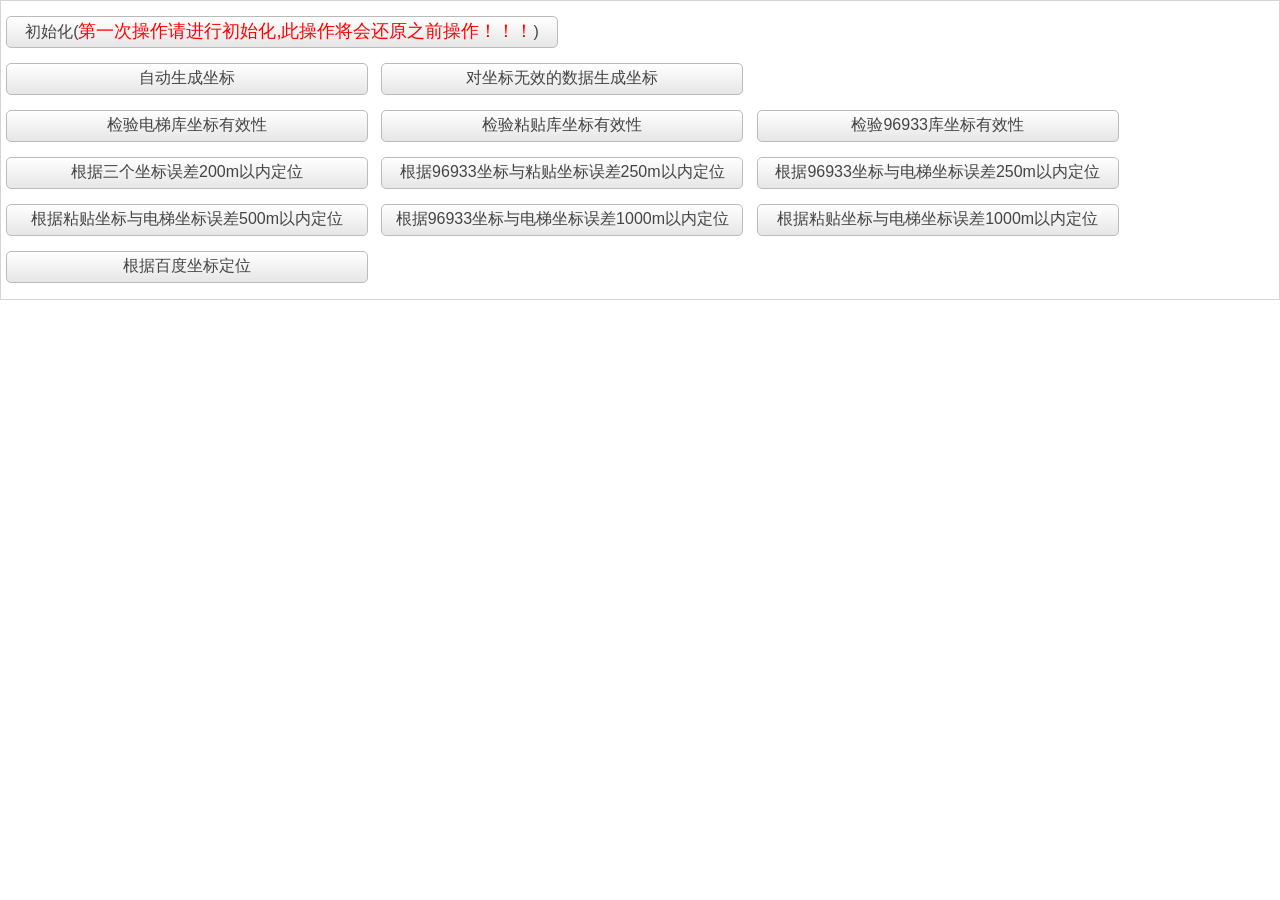
==== commit 7a9ce69b: "添加一个只对无效坐标生成坐标的功能" ====
--- a/init/src/main/resources/static/systemCoordinateConfirm.html
+++ b/init/src/main/resources/static/systemCoordinateConfirm.html
@@ -33,12 +33,6 @@
         .input-div input{
             font-size: 18px!important;
         }
-        .btn-with:not(:first-child){
-            opacity: 0;
-            z-index: -10;
-            position: relative;
-
-        }
         .btn{width:140px;height:36px;line-height:18px;font-size:18px;
             background:cornflowerblue no-repeat left top;color:#FFF;padding-bottom:4px}
     </style>
@@ -60,7 +54,6 @@
             $.post("/init/elevator/updateCoordinate",function(data){
                 $.messager.progress('close');
                 $.messager.alert("信息",data,"info");
-                $(".btn-with:nth-child(2)").css({"opacity":"1","z-index":"1"});
             });
         }
         function checkCoordinate0() {
@@ -75,7 +68,6 @@
             $.post("/init/elevator/cheeckCoordinate",{sign:0},function(data){
                 $.messager.progress('close');
                 $.messager.alert("信息",data,"info");
-                $(".btn-with:nth-child(3)").css({"opacity":"1","z-index":"1"});
             });
         }
         function checkCoordinate1() {
@@ -90,7 +82,6 @@
             $.post("/init/elevator/cheeckCoordinate",{sign:1},function(data){
                 $.messager.progress('close');
                 $.messager.alert("信息",data,"info");
-                $(".btn-with:nth-child(4)").css({"opacity":"1","z-index":"1"});
             });
         }
         function checkCoordinate2() {
@@ -105,7 +96,6 @@
             $.post("/init/elevator/cheeckCoordinate",{sign:2},function(data){
                 $.messager.progress('close');
                 $.messager.alert("信息",data,"info");
-                $(".btn-with:nth-child(5)").css({"opacity":"1","z-index":"1"});
             });
         }
         function confirmCoordinateByAll() {
@@ -120,7 +110,6 @@
             $.post("/init/elevator/confirmCoordinateByAll",function(data){
                 $.messager.progress('close');
                 $.messager.alert("信息",data,"info");
-                $(".btn-with:nth-child(6)").css({"opacity":"1","z-index":"1"});
             });
         }
         function confirmCoordinateBypddistance() {
@@ -135,7 +124,6 @@
             $.post("/init/elevator/confirmCoordinateBypddistance",function(data){
                 $.messager.progress('close');
                 $.messager.alert("信息",data,"info");
-                $(".btn-with:nth-child(7)").css({"opacity":"1","z-index":"1"});
             });
         }
         function confirmCoordinateByepdistance() {
@@ -150,7 +138,6 @@
             $.post("/init/elevator/confirmCoordinateByepdistance",function(data){
                 $.messager.progress('close');
                 $.messager.alert("信息",data,"info");
-                $(".btn-with:nth-child(8)").css({"opacity":"1","z-index":"1"});
             });
         }
         function confirmCoordinateByeddistance() {
@@ -165,7 +152,6 @@
             $.post("/init/elevator/confirmCoordinateByeddistance",function(data){
                 $.messager.progress('close');
                 $.messager.alert("信息",data,"info");
-                $(".btn-with:nth-child(9)").css({"opacity":"1","z-index":"1"});
             });
         }
         function confirmCoordinateByepdistance1() {
@@ -180,7 +166,6 @@
             $.post("/init/elevator/confirmCoordinateByepdistance1",function(data){
                 $.messager.progress('close');
                 $.messager.alert("信息",data,"info");
-                $(".btn-with:nth-child(10)").css({"opacity":"1","z-index":"1"});
             });
         }
         function confirmCoordinateByeddistance1() {
@@ -195,7 +180,6 @@
             $.post("/init/elevator/confirmCoordinateByeddistance1",function(data){
                 $.messager.progress('close');
                 $.messager.alert("信息",data,"info");
-                $(".btn-with:nth-child(11)").css({"opacity":"1","z-index":"1"});
             });
         }
         function confirmCoordinateBybd() {
@@ -208,6 +192,20 @@
                 msg:'此操作可能执行时间较长,请耐心等待,谢谢。'
             });
             $.post("/init/elevator/confirmCoordinateBybd",function(data){
+                $.messager.progress('close');
+                $.messager.alert("信息",data,"info");
+            });
+        }
+        function updateCoordinateNoRewrite() {
+            $.messager.progress({
+                text:'loading...'
+            });
+            $.messager.show({
+                title:'提示信息',
+                timeout:2000,
+                msg:'此操作可能执行时间较长,请耐心等待,谢谢。'
+            });
+            $.post("/init/elevator/updateCoordinateNoRewrite",function(data){
                 $.messager.progress('close');
                 $.messager.alert("信息",data,"info");
             });
@@ -237,9 +235,14 @@
         <div >
 
                 <a id="updateCoordinate" href="#" class="easyui-linkbutton btn-with" onclick="updateCoordinate()">自动生成坐标</a>
+                <a id="updateCoordinateNoRewrite" href="#" class="easyui-linkbutton btn-with" onclick="updateCoordinateNoRewrite()">对坐标无效的数据生成坐标</a>
+        </div>
+        <div>
                 <a id="checkCoordinate0" href="#" class="easyui-linkbutton btn-with" onclick="checkCoordinate0()">检验电梯库坐标有效性</a>
                 <a id="checkCoordinate1" href="#" class="easyui-linkbutton btn-with" onclick="checkCoordinate1()">检验粘贴库坐标有效性</a>
                 <a id="checkCoordinate2" href="#" class="easyui-linkbutton btn-with" onclick="checkCoordinate2()">检验96933库坐标有效性</a>
+        </div>
+        <div>
                 <a id="confirmCoordinateByAll" href="#" class="easyui-linkbutton btn-with" onclick="confirmCoordinateByAll()">根据三个坐标误差200m以内定位</a>
                 <a href="#" class="easyui-linkbutton btn-with" onclick="confirmCoordinateBypddistance()">根据96933坐标与粘贴坐标误差250m以内定位</a>
                 <a href="#" class="easyui-linkbutton btn-with" onclick="confirmCoordinateByepdistance()">根据96933坐标与电梯坐标误差250m以内定位</a>
